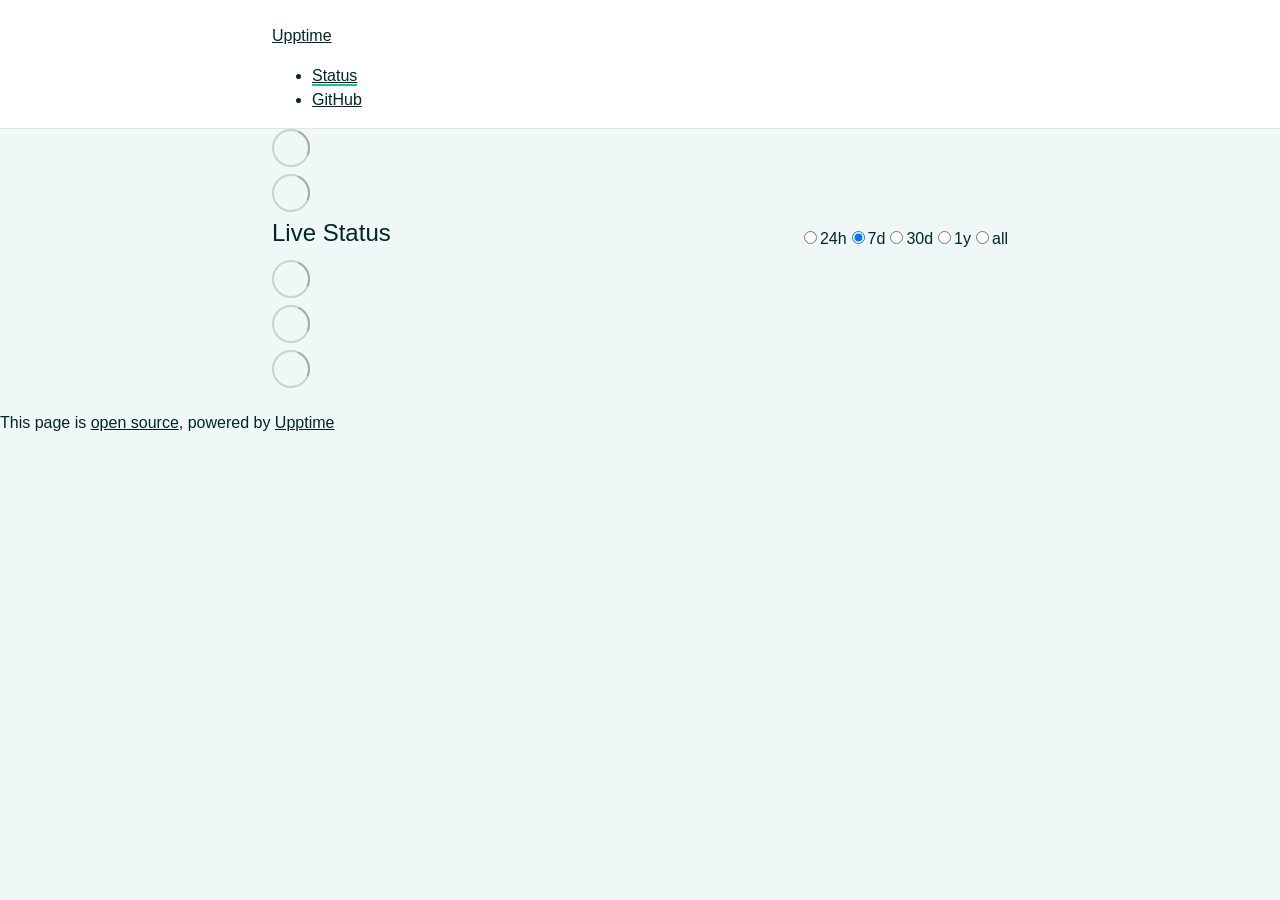
==== index.html @ fad4e593 "deploy: 59615a8842d743d5f90d507958729f546ba66207" ====
<!DOCTYPE html> <html lang=en> <head> <meta charset=utf-8> <meta content="width=device-width,initial-scale=1" name=viewport> <meta content=#333333 name=theme-color> <base href=/upptime/ > <link href=manifest.json rel=manifest crossorigin=use-credentials> <script>__SAPPER__={baseUrl:"/upptime",preloaded:[void 0,{}]};if('serviceWorker' in navigator)navigator.serviceWorker.register('/upptime/service-worker.js');(function(){try{eval("async function x(){}");var main="/upptime/client/client.09811881.js"}catch(e){main="/upptime/client/legacy/client.b9958475.js"};var s=document.createElement("script");try{new Function("if(0)import('')")();s.src=main;s.type="module";s.crossOrigin="use-credentials";}catch(e){s.src="/upptime/client/shimport@2.0.5.js";s.setAttribute("data-main",main);}document.head.appendChild(s);}());</script> <link href=client/client-31a52aa5.css rel=stylesheet><link href=client/createOctokit-a85f76c7.css rel=stylesheet><link href=client/index-b0b6455a.css rel=stylesheet> <title>Upptime</title> <script>// If `prefers-color-scheme` is not supported, fall back to light mode.
      // In this case, light.css will be downloaded with `highest` priority.
      if (typeof window !== "undefined" && typeof document !== "undefined" && "matchMedia" in window && window.matchMedia('(prefers-color-scheme: dark)').media === 'not all') {
        document.documentElement.style.display = 'none';
        document.head.insertAdjacentHTML(
          'beforeend',
          '<link rel="stylesheet" href={`${config.path}/themes/light.css`} onload="document.documentElement.style.display = \'\'">',
        );
      } </script> <link href=https://mva-stratford.github.io/upptime/themes/light.css rel=stylesheet media=(prefers-color-scheme:light)> <link href=https://mva-stratford.github.io/upptime/themes/dark.css rel=stylesheet media=(prefers-color-scheme:dark)><link href=https://mva-stratford.github.io/upptime/global.css rel=stylesheet><link href=https://raw.githubusercontent.com/upptime/upptime/master/assets/upptime-icon.svg rel=icon type=image/svg><link href=/logo-192.png rel=icon type=image/png> <link href=/upptime/client/client.09811881.js rel=modulepreload as=script crossorigin=use-credentials><link href=/upptime/client/client-31a52aa5.css rel=preload as=style><link href=/upptime/client/index.d87b7440.js rel=modulepreload as=script crossorigin=use-credentials><link href=/upptime/client/createOctokit.d27b923d.js rel=modulepreload as=script crossorigin=use-credentials><link href=/upptime/client/inject_styles.803b7e80.js rel=modulepreload as=script crossorigin=use-credentials><link href=/upptime/client/createOctokit-a85f76c7.css rel=preload as=style><link href=/upptime/client/index-b0b6455a.css rel=preload as=style></head> <body> <div id=sapper> <nav class=svelte-a08hsz><div class="svelte-a08hsz container"><div><a href=https://mva-stratford.github.io/upptime class="svelte-a08hsz logo"><img alt="" class=svelte-a08hsz src=https://raw.githubusercontent.com/upptime/upptime.js.org/master/static/img/icon.svg> <div>Upptime</div></a></div> <ul class=svelte-a08hsz><li><a href=/ class=svelte-a08hsz target=_self aria-current=page>Status</a> <li><a href=https://github.com/mva-stratford/upptime class=svelte-a08hsz target=_self>GitHub</a> </li> </ul></div> </nav> <main class=container> <header class=svelte-ngkazm> </header> <section class=svelte-8lnl4f><div class="svelte-68jxue loading"><svg class=svelte-68jxue height=38 stroke=#aaa width=38 xmlns=http://www.w3.org/2000/svg><g fill=none fill-rule=evenodd><g stroke-width=2 transform="translate(1 1)"><circle cx=18 cy=18 r=18 stroke-opacity=.5></circle><path d="M36 18c0-9.94-8.06-18-18-18"><animateTransform attributeName=transform dur=1s from="0 18 18" repeatCount=indefinite to="360 18 18" type=rotate></animateTransform></path></g></g></svg></div> </section> <section class=svelte-8lnl4f><div class="svelte-68jxue loading"><svg class=svelte-68jxue height=38 stroke=#aaa width=38 xmlns=http://www.w3.org/2000/svg><g fill=none fill-rule=evenodd><g stroke-width=2 transform="translate(1 1)"><circle cx=18 cy=18 r=18 stroke-opacity=.5></circle><path d="M36 18c0-9.94-8.06-18-18-18"><animateTransform attributeName=transform dur=1s from="0 18 18" repeatCount=indefinite to="360 18 18" type=rotate></animateTransform></path></g></g></svg></div> </section> <div class="svelte-fqsq6s f changed"><h2>Live Status</h2> <form class="svelte-fqsq6s f r"><div><input class=svelte-fqsq6s id=data_day name=d type=radio value=day><label class=svelte-fqsq6s for=data_day>24h</label></div> <div><input class=svelte-fqsq6s id=data_week name=d type=radio value=week checked><label class=svelte-fqsq6s for=data_week>7d</label></div> <div><input class=svelte-fqsq6s id=data_month name=d type=radio value=month><label class=svelte-fqsq6s for=data_month>30d</label></div> <div><input class=svelte-fqsq6s id=data_year name=d type=radio value=year><label class=svelte-fqsq6s for=data_year>1y</label></div> <div><input class=svelte-fqsq6s id=data_all name=d type=radio value=all><label class=svelte-fqsq6s for=data_all>all</label></div></form></div> <section class="svelte-fqsq6s live-status"><div class="svelte-68jxue loading"><svg class=svelte-68jxue height=38 stroke=#aaa width=38 xmlns=http://www.w3.org/2000/svg><g fill=none fill-rule=evenodd><g stroke-width=2 transform="translate(1 1)"><circle cx=18 cy=18 r=18 stroke-opacity=.5></circle><path d="M36 18c0-9.94-8.06-18-18-18"><animateTransform attributeName=transform dur=1s from="0 18 18" repeatCount=indefinite to="360 18 18" type=rotate></animateTransform></path></g></g></svg></div> </section> <section><div class="svelte-68jxue loading"><svg class=svelte-68jxue height=38 stroke=#aaa width=38 xmlns=http://www.w3.org/2000/svg><g fill=none fill-rule=evenodd><g stroke-width=2 transform="translate(1 1)"><circle cx=18 cy=18 r=18 stroke-opacity=.5></circle><path d="M36 18c0-9.94-8.06-18-18-18"><animateTransform attributeName=transform dur=1s from="0 18 18" repeatCount=indefinite to="360 18 18" type=rotate></animateTransform></path></g></g></svg></div> </section> <section><div class="svelte-68jxue loading"><svg class=svelte-68jxue height=38 stroke=#aaa width=38 xmlns=http://www.w3.org/2000/svg><g fill=none fill-rule=evenodd><g stroke-width=2 transform="translate(1 1)"><circle cx=18 cy=18 r=18 stroke-opacity=.5></circle><path d="M36 18c0-9.94-8.06-18-18-18"><animateTransform attributeName=transform dur=1s from="0 18 18" repeatCount=indefinite to="360 18 18" type=rotate></animateTransform></path></g></g></svg></div></section></main> <footer class=svelte-jbr799><p>This page is <a href=https://github.com/mva-stratford/upptime>open source</a>, powered by <a href=https://upptime.js.org>Upptime</a></p> </footer></div> <script> try {
        if (typeof window !== "undefined" && window.navigator && navigator.serviceWorker) {
          navigator.serviceWorker.getRegistrations().then(function (registrations) {
            for (let registration of registrations) {
              registration.unregister();
            }
          });
        }
        if (typeof window !== "undefined" && "caches" in window) {
          caches.keys().then(function (keyList) {
            return Promise.all(
              keyList.map(function (key) {
                return caches.delete(key);
              })
            );
          });
        }
      } catch (error) {} </script>
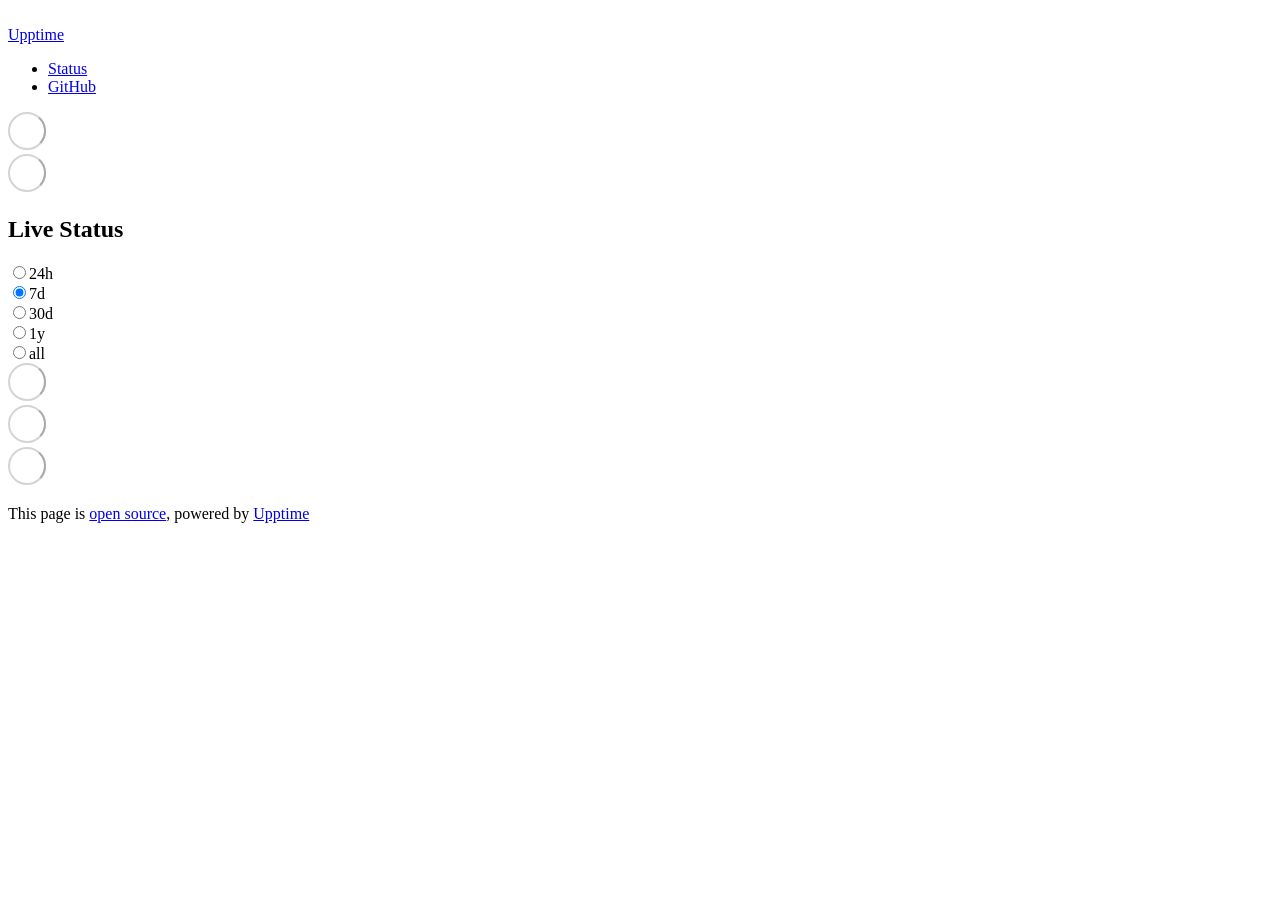
==== commit b47c7063: "deploy: 4d31ca82c02899409df32b43d7dd99780bc22f2e" ====
--- a/index.html
+++ b/index.html
@@ -1,12 +1,4 @@
-<!DOCTYPE html> <html lang=en> <head> <meta charset=utf-8> <meta content="width=device-width,initial-scale=1" name=viewport> <meta content=#333333 name=theme-color> <base href=/upptime/ > <link href=manifest.json rel=manifest crossorigin=use-credentials> <script>__SAPPER__={baseUrl:"/upptime",preloaded:[void 0,{}]};if('serviceWorker' in navigator)navigator.serviceWorker.register('/upptime/service-worker.js');(function(){try{eval("async function x(){}");var main="/upptime/client/client.09811881.js"}catch(e){main="/upptime/client/legacy/client.b9958475.js"};var s=document.createElement("script");try{new Function("if(0)import('')")();s.src=main;s.type="module";s.crossOrigin="use-credentials";}catch(e){s.src="/upptime/client/shimport@2.0.5.js";s.setAttribute("data-main",main);}document.head.appendChild(s);}());</script> <link href=client/client-31a52aa5.css rel=stylesheet><link href=client/createOctokit-a85f76c7.css rel=stylesheet><link href=client/index-b0b6455a.css rel=stylesheet> <title>Upptime</title> <script>// If `prefers-color-scheme` is not supported, fall back to light mode.
-      // In this case, light.css will be downloaded with `highest` priority.
-      if (typeof window !== "undefined" && typeof document !== "undefined" && "matchMedia" in window && window.matchMedia('(prefers-color-scheme: dark)').media === 'not all') {
-        document.documentElement.style.display = 'none';
-        document.head.insertAdjacentHTML(
-          'beforeend',
-          '<link rel="stylesheet" href={`${config.path}/themes/light.css`} onload="document.documentElement.style.display = \'\'">',
-        );
-      } </script> <link href=https://mva-stratford.github.io/upptime/themes/light.css rel=stylesheet media=(prefers-color-scheme:light)> <link href=https://mva-stratford.github.io/upptime/themes/dark.css rel=stylesheet media=(prefers-color-scheme:dark)><link href=https://mva-stratford.github.io/upptime/global.css rel=stylesheet><link href=https://raw.githubusercontent.com/upptime/upptime/master/assets/upptime-icon.svg rel=icon type=image/svg><link href=/logo-192.png rel=icon type=image/png> <link href=/upptime/client/client.09811881.js rel=modulepreload as=script crossorigin=use-credentials><link href=/upptime/client/client-31a52aa5.css rel=preload as=style><link href=/upptime/client/index.d87b7440.js rel=modulepreload as=script crossorigin=use-credentials><link href=/upptime/client/createOctokit.d27b923d.js rel=modulepreload as=script crossorigin=use-credentials><link href=/upptime/client/inject_styles.803b7e80.js rel=modulepreload as=script crossorigin=use-credentials><link href=/upptime/client/createOctokit-a85f76c7.css rel=preload as=style><link href=/upptime/client/index-b0b6455a.css rel=preload as=style></head> <body> <div id=sapper> <nav class=svelte-a08hsz><div class="svelte-a08hsz container"><div><a href=https://mva-stratford.github.io/upptime class="svelte-a08hsz logo"><img alt="" class=svelte-a08hsz src=https://raw.githubusercontent.com/upptime/upptime.js.org/master/static/img/icon.svg> <div>Upptime</div></a></div> <ul class=svelte-a08hsz><li><a href=/ class=svelte-a08hsz target=_self aria-current=page>Status</a> <li><a href=https://github.com/mva-stratford/upptime class=svelte-a08hsz target=_self>GitHub</a> </li> </ul></div> </nav> <main class=container> <header class=svelte-ngkazm> </header> <section class=svelte-8lnl4f><div class="svelte-68jxue loading"><svg class=svelte-68jxue height=38 stroke=#aaa width=38 xmlns=http://www.w3.org/2000/svg><g fill=none fill-rule=evenodd><g stroke-width=2 transform="translate(1 1)"><circle cx=18 cy=18 r=18 stroke-opacity=.5></circle><path d="M36 18c0-9.94-8.06-18-18-18"><animateTransform attributeName=transform dur=1s from="0 18 18" repeatCount=indefinite to="360 18 18" type=rotate></animateTransform></path></g></g></svg></div> </section> <section class=svelte-8lnl4f><div class="svelte-68jxue loading"><svg class=svelte-68jxue height=38 stroke=#aaa width=38 xmlns=http://www.w3.org/2000/svg><g fill=none fill-rule=evenodd><g stroke-width=2 transform="translate(1 1)"><circle cx=18 cy=18 r=18 stroke-opacity=.5></circle><path d="M36 18c0-9.94-8.06-18-18-18"><animateTransform attributeName=transform dur=1s from="0 18 18" repeatCount=indefinite to="360 18 18" type=rotate></animateTransform></path></g></g></svg></div> </section> <div class="svelte-fqsq6s f changed"><h2>Live Status</h2> <form class="svelte-fqsq6s f r"><div><input class=svelte-fqsq6s id=data_day name=d type=radio value=day><label class=svelte-fqsq6s for=data_day>24h</label></div> <div><input class=svelte-fqsq6s id=data_week name=d type=radio value=week checked><label class=svelte-fqsq6s for=data_week>7d</label></div> <div><input class=svelte-fqsq6s id=data_month name=d type=radio value=month><label class=svelte-fqsq6s for=data_month>30d</label></div> <div><input class=svelte-fqsq6s id=data_year name=d type=radio value=year><label class=svelte-fqsq6s for=data_year>1y</label></div> <div><input class=svelte-fqsq6s id=data_all name=d type=radio value=all><label class=svelte-fqsq6s for=data_all>all</label></div></form></div> <section class="svelte-fqsq6s live-status"><div class="svelte-68jxue loading"><svg class=svelte-68jxue height=38 stroke=#aaa width=38 xmlns=http://www.w3.org/2000/svg><g fill=none fill-rule=evenodd><g stroke-width=2 transform="translate(1 1)"><circle cx=18 cy=18 r=18 stroke-opacity=.5></circle><path d="M36 18c0-9.94-8.06-18-18-18"><animateTransform attributeName=transform dur=1s from="0 18 18" repeatCount=indefinite to="360 18 18" type=rotate></animateTransform></path></g></g></svg></div> </section> <section><div class="svelte-68jxue loading"><svg class=svelte-68jxue height=38 stroke=#aaa width=38 xmlns=http://www.w3.org/2000/svg><g fill=none fill-rule=evenodd><g stroke-width=2 transform="translate(1 1)"><circle cx=18 cy=18 r=18 stroke-opacity=.5></circle><path d="M36 18c0-9.94-8.06-18-18-18"><animateTransform attributeName=transform dur=1s from="0 18 18" repeatCount=indefinite to="360 18 18" type=rotate></animateTransform></path></g></g></svg></div> </section> <section><div class="svelte-68jxue loading"><svg class=svelte-68jxue height=38 stroke=#aaa width=38 xmlns=http://www.w3.org/2000/svg><g fill=none fill-rule=evenodd><g stroke-width=2 transform="translate(1 1)"><circle cx=18 cy=18 r=18 stroke-opacity=.5></circle><path d="M36 18c0-9.94-8.06-18-18-18"><animateTransform attributeName=transform dur=1s from="0 18 18" repeatCount=indefinite to="360 18 18" type=rotate></animateTransform></path></g></g></svg></div></section></main> <footer class=svelte-jbr799><p>This page is <a href=https://github.com/mva-stratford/upptime>open source</a>, powered by <a href=https://upptime.js.org>Upptime</a></p> </footer></div> <script> try {
+<!DOCTYPE html> <html lang=en> <head> <meta charset=utf-8> <meta content="width=device-width,initial-scale=1" name=viewport> <meta content=#333333 name=theme-color> <base href=/upptime/ > <link href=manifest.json rel=manifest crossorigin=use-credentials> <script>__SAPPER__={baseUrl:"/upptime",preloaded:[void 0,{}]};if('serviceWorker' in navigator)navigator.serviceWorker.register('/upptime/service-worker.js');(function(){try{eval("async function x(){}");var main="/upptime/client/client.0c29e01a.js"}catch(e){main="/upptime/client/legacy/client.a0962ccb.js"};var s=document.createElement("script");try{new Function("if(0)import('')")();s.src=main;s.type="module";s.crossOrigin="use-credentials";}catch(e){s.src="/upptime/client/shimport@2.0.5.js";s.setAttribute("data-main",main);}document.head.appendChild(s);}());</script> <link href=client/client-31a52aa5.css rel=stylesheet><link href=client/createOctokit-a85f76c7.css rel=stylesheet><link href=client/index-b0b6455a.css rel=stylesheet> <title>Upptime</title><link href=https://mvastratford.github.io/upptime/themes/custom-light.css rel=stylesheet><link href=https://mvastratford.github.io/upptime/global.css rel=stylesheet><link href=https://raw.githubusercontent.com/upptime/upptime/master/assets/upptime-icon.svg rel=icon type=image/svg><link href=/logo-192.png rel=icon type=image/png> <link href=/upptime/client/client.0c29e01a.js rel=modulepreload as=script crossorigin=use-credentials><link href=/upptime/client/client-31a52aa5.css rel=preload as=style><link href=/upptime/client/index.d7b52daa.js rel=modulepreload as=script crossorigin=use-credentials><link href=/upptime/client/createOctokit.c6f0046a.js rel=modulepreload as=script crossorigin=use-credentials><link href=/upptime/client/inject_styles.803b7e80.js rel=modulepreload as=script crossorigin=use-credentials><link href=/upptime/client/createOctokit-a85f76c7.css rel=preload as=style><link href=/upptime/client/index-b0b6455a.css rel=preload as=style></head> <body> <div id=sapper> <nav class=svelte-a08hsz><div class="svelte-a08hsz container"><div><a href=https://mvastratford.github.io/upptime class="svelte-a08hsz logo"><img alt="" class=svelte-a08hsz src=https://raw.githubusercontent.com/upptime/upptime.js.org/master/static/img/icon.svg> <div>Upptime</div></a></div> <ul class=svelte-a08hsz><li><a href=/ class=svelte-a08hsz target=_self aria-current=page>Status</a> <li><a href=https://github.com/mvastratford/upptime class=svelte-a08hsz target=_self>GitHub</a> </li> </ul></div> </nav> <main class=container> <header class=svelte-ngkazm> </header> <section class=svelte-8lnl4f><div class="svelte-68jxue loading"><svg class=svelte-68jxue height=38 stroke=#aaa width=38 xmlns=http://www.w3.org/2000/svg><g fill=none fill-rule=evenodd><g stroke-width=2 transform="translate(1 1)"><circle cx=18 cy=18 r=18 stroke-opacity=.5></circle><path d="M36 18c0-9.94-8.06-18-18-18"><animateTransform attributeName=transform dur=1s from="0 18 18" repeatCount=indefinite to="360 18 18" type=rotate></animateTransform></path></g></g></svg></div> </section> <section class=svelte-8lnl4f><div class="svelte-68jxue loading"><svg class=svelte-68jxue height=38 stroke=#aaa width=38 xmlns=http://www.w3.org/2000/svg><g fill=none fill-rule=evenodd><g stroke-width=2 transform="translate(1 1)"><circle cx=18 cy=18 r=18 stroke-opacity=.5></circle><path d="M36 18c0-9.94-8.06-18-18-18"><animateTransform attributeName=transform dur=1s from="0 18 18" repeatCount=indefinite to="360 18 18" type=rotate></animateTransform></path></g></g></svg></div> </section> <div class="svelte-fqsq6s f changed"><h2>Live Status</h2> <form class="svelte-fqsq6s f r"><div><input class=svelte-fqsq6s id=data_day name=d type=radio value=day><label class=svelte-fqsq6s for=data_day>24h</label></div> <div><input class=svelte-fqsq6s id=data_week name=d type=radio value=week checked><label class=svelte-fqsq6s for=data_week>7d</label></div> <div><input class=svelte-fqsq6s id=data_month name=d type=radio value=month><label class=svelte-fqsq6s for=data_month>30d</label></div> <div><input class=svelte-fqsq6s id=data_year name=d type=radio value=year><label class=svelte-fqsq6s for=data_year>1y</label></div> <div><input class=svelte-fqsq6s id=data_all name=d type=radio value=all><label class=svelte-fqsq6s for=data_all>all</label></div></form></div> <section class="svelte-fqsq6s live-status"><div class="svelte-68jxue loading"><svg class=svelte-68jxue height=38 stroke=#aaa width=38 xmlns=http://www.w3.org/2000/svg><g fill=none fill-rule=evenodd><g stroke-width=2 transform="translate(1 1)"><circle cx=18 cy=18 r=18 stroke-opacity=.5></circle><path d="M36 18c0-9.94-8.06-18-18-18"><animateTransform attributeName=transform dur=1s from="0 18 18" repeatCount=indefinite to="360 18 18" type=rotate></animateTransform></path></g></g></svg></div> </section> <section><div class="svelte-68jxue loading"><svg class=svelte-68jxue height=38 stroke=#aaa width=38 xmlns=http://www.w3.org/2000/svg><g fill=none fill-rule=evenodd><g stroke-width=2 transform="translate(1 1)"><circle cx=18 cy=18 r=18 stroke-opacity=.5></circle><path d="M36 18c0-9.94-8.06-18-18-18"><animateTransform attributeName=transform dur=1s from="0 18 18" repeatCount=indefinite to="360 18 18" type=rotate></animateTransform></path></g></g></svg></div> </section> <section><div class="svelte-68jxue loading"><svg class=svelte-68jxue height=38 stroke=#aaa width=38 xmlns=http://www.w3.org/2000/svg><g fill=none fill-rule=evenodd><g stroke-width=2 transform="translate(1 1)"><circle cx=18 cy=18 r=18 stroke-opacity=.5></circle><path d="M36 18c0-9.94-8.06-18-18-18"><animateTransform attributeName=transform dur=1s from="0 18 18" repeatCount=indefinite to="360 18 18" type=rotate></animateTransform></path></g></g></svg></div></section></main> <footer class=svelte-jbr799><p>This page is <a href=https://github.com/mvastratford/upptime>open source</a>, powered by <a href=https://upptime.js.org>Upptime</a></p> </footer></div> <script> try {
         if (typeof window !== "undefined" && window.navigator && navigator.serviceWorker) {
           navigator.serviceWorker.getRegistrations().then(function (registrations) {
             for (let registration of registrations) {
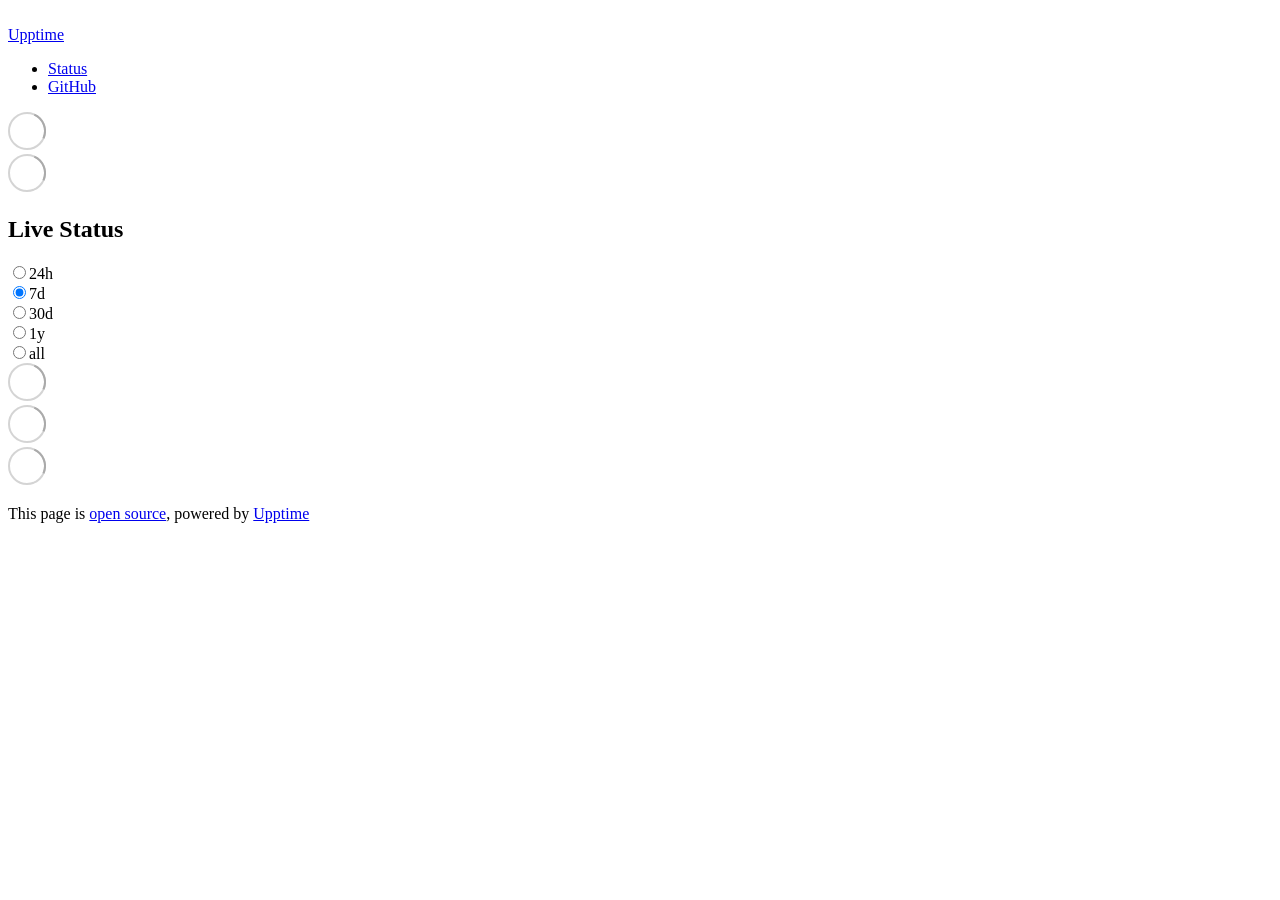
==== commit ade8e634: "deploy: a0ac85e8bdf8beff2711f8445c30af934bf75a0f" ====
--- a/index.html
+++ b/index.html
@@ -1,4 +1,4 @@
-<!DOCTYPE html> <html lang=en> <head> <meta charset=utf-8> <meta content="width=device-width,initial-scale=1" name=viewport> <meta content=#333333 name=theme-color> <base href=/upptime/ > <link href=manifest.json rel=manifest crossorigin=use-credentials> <script>__SAPPER__={baseUrl:"/upptime",preloaded:[void 0,{}]};if('serviceWorker' in navigator)navigator.serviceWorker.register('/upptime/service-worker.js');(function(){try{eval("async function x(){}");var main="/upptime/client/client.0c29e01a.js"}catch(e){main="/upptime/client/legacy/client.a0962ccb.js"};var s=document.createElement("script");try{new Function("if(0)import('')")();s.src=main;s.type="module";s.crossOrigin="use-credentials";}catch(e){s.src="/upptime/client/shimport@2.0.5.js";s.setAttribute("data-main",main);}document.head.appendChild(s);}());</script> <link href=client/client-31a52aa5.css rel=stylesheet><link href=client/createOctokit-a85f76c7.css rel=stylesheet><link href=client/index-b0b6455a.css rel=stylesheet> <title>Upptime</title><link href=https://mvastratford.github.io/upptime/themes/custom-light.css rel=stylesheet><link href=https://mvastratford.github.io/upptime/global.css rel=stylesheet><link href=https://raw.githubusercontent.com/upptime/upptime/master/assets/upptime-icon.svg rel=icon type=image/svg><link href=/logo-192.png rel=icon type=image/png> <link href=/upptime/client/client.0c29e01a.js rel=modulepreload as=script crossorigin=use-credentials><link href=/upptime/client/client-31a52aa5.css rel=preload as=style><link href=/upptime/client/index.d7b52daa.js rel=modulepreload as=script crossorigin=use-credentials><link href=/upptime/client/createOctokit.c6f0046a.js rel=modulepreload as=script crossorigin=use-credentials><link href=/upptime/client/inject_styles.803b7e80.js rel=modulepreload as=script crossorigin=use-credentials><link href=/upptime/client/createOctokit-a85f76c7.css rel=preload as=style><link href=/upptime/client/index-b0b6455a.css rel=preload as=style></head> <body> <div id=sapper> <nav class=svelte-a08hsz><div class="svelte-a08hsz container"><div><a href=https://mvastratford.github.io/upptime class="svelte-a08hsz logo"><img alt="" class=svelte-a08hsz src=https://raw.githubusercontent.com/upptime/upptime.js.org/master/static/img/icon.svg> <div>Upptime</div></a></div> <ul class=svelte-a08hsz><li><a href=/ class=svelte-a08hsz target=_self aria-current=page>Status</a> <li><a href=https://github.com/mvastratford/upptime class=svelte-a08hsz target=_self>GitHub</a> </li> </ul></div> </nav> <main class=container> <header class=svelte-ngkazm> </header> <section class=svelte-8lnl4f><div class="svelte-68jxue loading"><svg class=svelte-68jxue height=38 stroke=#aaa width=38 xmlns=http://www.w3.org/2000/svg><g fill=none fill-rule=evenodd><g stroke-width=2 transform="translate(1 1)"><circle cx=18 cy=18 r=18 stroke-opacity=.5></circle><path d="M36 18c0-9.94-8.06-18-18-18"><animateTransform attributeName=transform dur=1s from="0 18 18" repeatCount=indefinite to="360 18 18" type=rotate></animateTransform></path></g></g></svg></div> </section> <section class=svelte-8lnl4f><div class="svelte-68jxue loading"><svg class=svelte-68jxue height=38 stroke=#aaa width=38 xmlns=http://www.w3.org/2000/svg><g fill=none fill-rule=evenodd><g stroke-width=2 transform="translate(1 1)"><circle cx=18 cy=18 r=18 stroke-opacity=.5></circle><path d="M36 18c0-9.94-8.06-18-18-18"><animateTransform attributeName=transform dur=1s from="0 18 18" repeatCount=indefinite to="360 18 18" type=rotate></animateTransform></path></g></g></svg></div> </section> <div class="svelte-fqsq6s f changed"><h2>Live Status</h2> <form class="svelte-fqsq6s f r"><div><input class=svelte-fqsq6s id=data_day name=d type=radio value=day><label class=svelte-fqsq6s for=data_day>24h</label></div> <div><input class=svelte-fqsq6s id=data_week name=d type=radio value=week checked><label class=svelte-fqsq6s for=data_week>7d</label></div> <div><input class=svelte-fqsq6s id=data_month name=d type=radio value=month><label class=svelte-fqsq6s for=data_month>30d</label></div> <div><input class=svelte-fqsq6s id=data_year name=d type=radio value=year><label class=svelte-fqsq6s for=data_year>1y</label></div> <div><input class=svelte-fqsq6s id=data_all name=d type=radio value=all><label class=svelte-fqsq6s for=data_all>all</label></div></form></div> <section class="svelte-fqsq6s live-status"><div class="svelte-68jxue loading"><svg class=svelte-68jxue height=38 stroke=#aaa width=38 xmlns=http://www.w3.org/2000/svg><g fill=none fill-rule=evenodd><g stroke-width=2 transform="translate(1 1)"><circle cx=18 cy=18 r=18 stroke-opacity=.5></circle><path d="M36 18c0-9.94-8.06-18-18-18"><animateTransform attributeName=transform dur=1s from="0 18 18" repeatCount=indefinite to="360 18 18" type=rotate></animateTransform></path></g></g></svg></div> </section> <section><div class="svelte-68jxue loading"><svg class=svelte-68jxue height=38 stroke=#aaa width=38 xmlns=http://www.w3.org/2000/svg><g fill=none fill-rule=evenodd><g stroke-width=2 transform="translate(1 1)"><circle cx=18 cy=18 r=18 stroke-opacity=.5></circle><path d="M36 18c0-9.94-8.06-18-18-18"><animateTransform attributeName=transform dur=1s from="0 18 18" repeatCount=indefinite to="360 18 18" type=rotate></animateTransform></path></g></g></svg></div> </section> <section><div class="svelte-68jxue loading"><svg class=svelte-68jxue height=38 stroke=#aaa width=38 xmlns=http://www.w3.org/2000/svg><g fill=none fill-rule=evenodd><g stroke-width=2 transform="translate(1 1)"><circle cx=18 cy=18 r=18 stroke-opacity=.5></circle><path d="M36 18c0-9.94-8.06-18-18-18"><animateTransform attributeName=transform dur=1s from="0 18 18" repeatCount=indefinite to="360 18 18" type=rotate></animateTransform></path></g></g></svg></div></section></main> <footer class=svelte-jbr799><p>This page is <a href=https://github.com/mvastratford/upptime>open source</a>, powered by <a href=https://upptime.js.org>Upptime</a></p> </footer></div> <script> try {
+<!DOCTYPE html> <html lang=en> <head> <meta charset=utf-8> <meta content="width=device-width,initial-scale=1" name=viewport> <meta content=#333333 name=theme-color> <base href=/upptime/ > <link href=manifest.json rel=manifest crossorigin=use-credentials> <script>__SAPPER__={baseUrl:"/upptime",preloaded:[void 0,{}]};if('serviceWorker' in navigator)navigator.serviceWorker.register('/upptime/service-worker.js');(function(){try{eval("async function x(){}");var main="/upptime/client/client.250bedb6.js"}catch(e){main="/upptime/client/legacy/client.c5cf3d35.js"};var s=document.createElement("script");try{new Function("if(0)import('')")();s.src=main;s.type="module";s.crossOrigin="use-credentials";}catch(e){s.src="/upptime/client/shimport@2.0.5.js";s.setAttribute("data-main",main);}document.head.appendChild(s);}());</script> <link href=client/client-31a52aa5.css rel=stylesheet><link href=client/createOctokit-a85f76c7.css rel=stylesheet><link href=client/index-b0b6455a.css rel=stylesheet> <title>Upptime</title><link href=https://mvastratford.github.io/custom-light.css rel=stylesheet><link href=https://mvastratford.github.io/upptime/global.css rel=stylesheet><link href=https://raw.githubusercontent.com/upptime/upptime/master/assets/upptime-icon.svg rel=icon type=image/svg><link href=/logo-192.png rel=icon type=image/png> <link href=/upptime/client/client.250bedb6.js rel=modulepreload as=script crossorigin=use-credentials><link href=/upptime/client/client-31a52aa5.css rel=preload as=style><link href=/upptime/client/index.f0029110.js rel=modulepreload as=script crossorigin=use-credentials><link href=/upptime/client/createOctokit.44fa4aa1.js rel=modulepreload as=script crossorigin=use-credentials><link href=/upptime/client/inject_styles.803b7e80.js rel=modulepreload as=script crossorigin=use-credentials><link href=/upptime/client/createOctokit-a85f76c7.css rel=preload as=style><link href=/upptime/client/index-b0b6455a.css rel=preload as=style></head> <body> <div id=sapper> <nav class=svelte-a08hsz><div class="svelte-a08hsz container"><div><a href=https://mvastratford.github.io/upptime class="svelte-a08hsz logo"><img alt="" class=svelte-a08hsz src=https://raw.githubusercontent.com/upptime/upptime.js.org/master/static/img/icon.svg> <div>Upptime</div></a></div> <ul class=svelte-a08hsz><li><a href=/ class=svelte-a08hsz target=_self aria-current=page>Status</a> <li><a href=https://github.com/mvastratford/upptime class=svelte-a08hsz target=_self>GitHub</a> </li> </ul></div> </nav> <main class=container> <header class=svelte-ngkazm> </header> <section class=svelte-8lnl4f><div class="svelte-68jxue loading"><svg class=svelte-68jxue height=38 stroke=#aaa width=38 xmlns=http://www.w3.org/2000/svg><g fill=none fill-rule=evenodd><g stroke-width=2 transform="translate(1 1)"><circle cx=18 cy=18 r=18 stroke-opacity=.5></circle><path d="M36 18c0-9.94-8.06-18-18-18"><animateTransform attributeName=transform dur=1s from="0 18 18" repeatCount=indefinite to="360 18 18" type=rotate></animateTransform></path></g></g></svg></div> </section> <section class=svelte-8lnl4f><div class="svelte-68jxue loading"><svg class=svelte-68jxue height=38 stroke=#aaa width=38 xmlns=http://www.w3.org/2000/svg><g fill=none fill-rule=evenodd><g stroke-width=2 transform="translate(1 1)"><circle cx=18 cy=18 r=18 stroke-opacity=.5></circle><path d="M36 18c0-9.94-8.06-18-18-18"><animateTransform attributeName=transform dur=1s from="0 18 18" repeatCount=indefinite to="360 18 18" type=rotate></animateTransform></path></g></g></svg></div> </section> <div class="svelte-fqsq6s f changed"><h2>Live Status</h2> <form class="svelte-fqsq6s f r"><div><input class=svelte-fqsq6s id=data_day name=d type=radio value=day><label class=svelte-fqsq6s for=data_day>24h</label></div> <div><input class=svelte-fqsq6s id=data_week name=d type=radio value=week checked><label class=svelte-fqsq6s for=data_week>7d</label></div> <div><input class=svelte-fqsq6s id=data_month name=d type=radio value=month><label class=svelte-fqsq6s for=data_month>30d</label></div> <div><input class=svelte-fqsq6s id=data_year name=d type=radio value=year><label class=svelte-fqsq6s for=data_year>1y</label></div> <div><input class=svelte-fqsq6s id=data_all name=d type=radio value=all><label class=svelte-fqsq6s for=data_all>all</label></div></form></div> <section class="svelte-fqsq6s live-status"><div class="svelte-68jxue loading"><svg class=svelte-68jxue height=38 stroke=#aaa width=38 xmlns=http://www.w3.org/2000/svg><g fill=none fill-rule=evenodd><g stroke-width=2 transform="translate(1 1)"><circle cx=18 cy=18 r=18 stroke-opacity=.5></circle><path d="M36 18c0-9.94-8.06-18-18-18"><animateTransform attributeName=transform dur=1s from="0 18 18" repeatCount=indefinite to="360 18 18" type=rotate></animateTransform></path></g></g></svg></div> </section> <section><div class="svelte-68jxue loading"><svg class=svelte-68jxue height=38 stroke=#aaa width=38 xmlns=http://www.w3.org/2000/svg><g fill=none fill-rule=evenodd><g stroke-width=2 transform="translate(1 1)"><circle cx=18 cy=18 r=18 stroke-opacity=.5></circle><path d="M36 18c0-9.94-8.06-18-18-18"><animateTransform attributeName=transform dur=1s from="0 18 18" repeatCount=indefinite to="360 18 18" type=rotate></animateTransform></path></g></g></svg></div> </section> <section><div class="svelte-68jxue loading"><svg class=svelte-68jxue height=38 stroke=#aaa width=38 xmlns=http://www.w3.org/2000/svg><g fill=none fill-rule=evenodd><g stroke-width=2 transform="translate(1 1)"><circle cx=18 cy=18 r=18 stroke-opacity=.5></circle><path d="M36 18c0-9.94-8.06-18-18-18"><animateTransform attributeName=transform dur=1s from="0 18 18" repeatCount=indefinite to="360 18 18" type=rotate></animateTransform></path></g></g></svg></div></section></main> <footer class=svelte-jbr799><p>This page is <a href=https://github.com/mvastratford/upptime>open source</a>, powered by <a href=https://upptime.js.org>Upptime</a></p> </footer></div> <script> try {
         if (typeof window !== "undefined" && window.navigator && navigator.serviceWorker) {
           navigator.serviceWorker.getRegistrations().then(function (registrations) {
             for (let registration of registrations) {
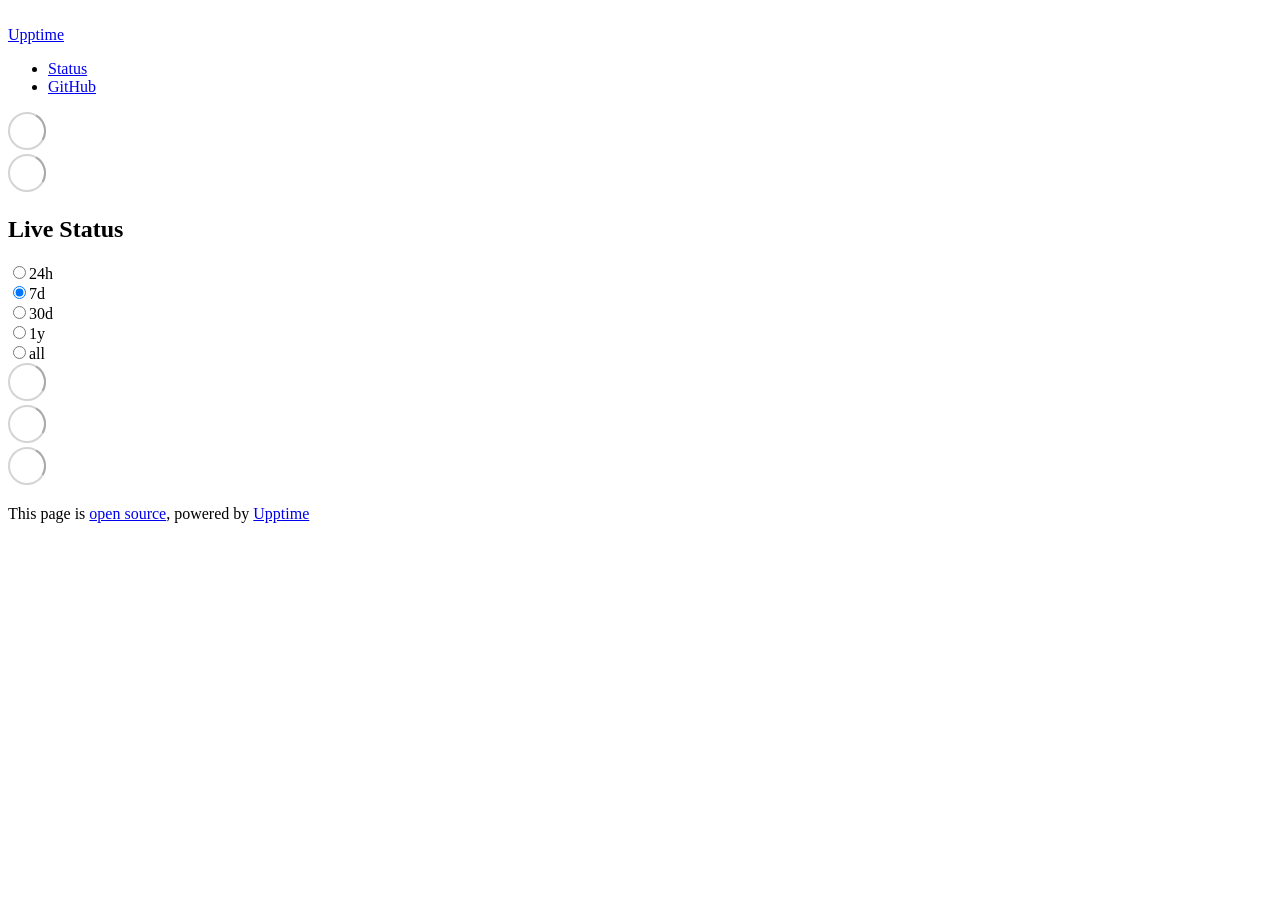
==== commit 602bc659: "deploy: 51273dea78b3322bd01ac6a02bab796ec2786ff5" ====
--- a/index.html
+++ b/index.html
@@ -1,4 +1,4 @@
-<!DOCTYPE html> <html lang=en> <head> <meta charset=utf-8> <meta content="width=device-width,initial-scale=1" name=viewport> <meta content=#333333 name=theme-color> <base href=/upptime/ > <link href=manifest.json rel=manifest crossorigin=use-credentials> <script>__SAPPER__={baseUrl:"/upptime",preloaded:[void 0,{}]};if('serviceWorker' in navigator)navigator.serviceWorker.register('/upptime/service-worker.js');(function(){try{eval("async function x(){}");var main="/upptime/client/client.250bedb6.js"}catch(e){main="/upptime/client/legacy/client.c5cf3d35.js"};var s=document.createElement("script");try{new Function("if(0)import('')")();s.src=main;s.type="module";s.crossOrigin="use-credentials";}catch(e){s.src="/upptime/client/shimport@2.0.5.js";s.setAttribute("data-main",main);}document.head.appendChild(s);}());</script> <link href=client/client-31a52aa5.css rel=stylesheet><link href=client/createOctokit-a85f76c7.css rel=stylesheet><link href=client/index-b0b6455a.css rel=stylesheet> <title>Upptime</title><link href=https://mvastratford.github.io/custom-light.css rel=stylesheet><link href=https://mvastratford.github.io/upptime/global.css rel=stylesheet><link href=https://raw.githubusercontent.com/upptime/upptime/master/assets/upptime-icon.svg rel=icon type=image/svg><link href=/logo-192.png rel=icon type=image/png> <link href=/upptime/client/client.250bedb6.js rel=modulepreload as=script crossorigin=use-credentials><link href=/upptime/client/client-31a52aa5.css rel=preload as=style><link href=/upptime/client/index.f0029110.js rel=modulepreload as=script crossorigin=use-credentials><link href=/upptime/client/createOctokit.44fa4aa1.js rel=modulepreload as=script crossorigin=use-credentials><link href=/upptime/client/inject_styles.803b7e80.js rel=modulepreload as=script crossorigin=use-credentials><link href=/upptime/client/createOctokit-a85f76c7.css rel=preload as=style><link href=/upptime/client/index-b0b6455a.css rel=preload as=style></head> <body> <div id=sapper> <nav class=svelte-a08hsz><div class="svelte-a08hsz container"><div><a href=https://mvastratford.github.io/upptime class="svelte-a08hsz logo"><img alt="" class=svelte-a08hsz src=https://raw.githubusercontent.com/upptime/upptime.js.org/master/static/img/icon.svg> <div>Upptime</div></a></div> <ul class=svelte-a08hsz><li><a href=/ class=svelte-a08hsz target=_self aria-current=page>Status</a> <li><a href=https://github.com/mvastratford/upptime class=svelte-a08hsz target=_self>GitHub</a> </li> </ul></div> </nav> <main class=container> <header class=svelte-ngkazm> </header> <section class=svelte-8lnl4f><div class="svelte-68jxue loading"><svg class=svelte-68jxue height=38 stroke=#aaa width=38 xmlns=http://www.w3.org/2000/svg><g fill=none fill-rule=evenodd><g stroke-width=2 transform="translate(1 1)"><circle cx=18 cy=18 r=18 stroke-opacity=.5></circle><path d="M36 18c0-9.94-8.06-18-18-18"><animateTransform attributeName=transform dur=1s from="0 18 18" repeatCount=indefinite to="360 18 18" type=rotate></animateTransform></path></g></g></svg></div> </section> <section class=svelte-8lnl4f><div class="svelte-68jxue loading"><svg class=svelte-68jxue height=38 stroke=#aaa width=38 xmlns=http://www.w3.org/2000/svg><g fill=none fill-rule=evenodd><g stroke-width=2 transform="translate(1 1)"><circle cx=18 cy=18 r=18 stroke-opacity=.5></circle><path d="M36 18c0-9.94-8.06-18-18-18"><animateTransform attributeName=transform dur=1s from="0 18 18" repeatCount=indefinite to="360 18 18" type=rotate></animateTransform></path></g></g></svg></div> </section> <div class="svelte-fqsq6s f changed"><h2>Live Status</h2> <form class="svelte-fqsq6s f r"><div><input class=svelte-fqsq6s id=data_day name=d type=radio value=day><label class=svelte-fqsq6s for=data_day>24h</label></div> <div><input class=svelte-fqsq6s id=data_week name=d type=radio value=week checked><label class=svelte-fqsq6s for=data_week>7d</label></div> <div><input class=svelte-fqsq6s id=data_month name=d type=radio value=month><label class=svelte-fqsq6s for=data_month>30d</label></div> <div><input class=svelte-fqsq6s id=data_year name=d type=radio value=year><label class=svelte-fqsq6s for=data_year>1y</label></div> <div><input class=svelte-fqsq6s id=data_all name=d type=radio value=all><label class=svelte-fqsq6s for=data_all>all</label></div></form></div> <section class="svelte-fqsq6s live-status"><div class="svelte-68jxue loading"><svg class=svelte-68jxue height=38 stroke=#aaa width=38 xmlns=http://www.w3.org/2000/svg><g fill=none fill-rule=evenodd><g stroke-width=2 transform="translate(1 1)"><circle cx=18 cy=18 r=18 stroke-opacity=.5></circle><path d="M36 18c0-9.94-8.06-18-18-18"><animateTransform attributeName=transform dur=1s from="0 18 18" repeatCount=indefinite to="360 18 18" type=rotate></animateTransform></path></g></g></svg></div> </section> <section><div class="svelte-68jxue loading"><svg class=svelte-68jxue height=38 stroke=#aaa width=38 xmlns=http://www.w3.org/2000/svg><g fill=none fill-rule=evenodd><g stroke-width=2 transform="translate(1 1)"><circle cx=18 cy=18 r=18 stroke-opacity=.5></circle><path d="M36 18c0-9.94-8.06-18-18-18"><animateTransform attributeName=transform dur=1s from="0 18 18" repeatCount=indefinite to="360 18 18" type=rotate></animateTransform></path></g></g></svg></div> </section> <section><div class="svelte-68jxue loading"><svg class=svelte-68jxue height=38 stroke=#aaa width=38 xmlns=http://www.w3.org/2000/svg><g fill=none fill-rule=evenodd><g stroke-width=2 transform="translate(1 1)"><circle cx=18 cy=18 r=18 stroke-opacity=.5></circle><path d="M36 18c0-9.94-8.06-18-18-18"><animateTransform attributeName=transform dur=1s from="0 18 18" repeatCount=indefinite to="360 18 18" type=rotate></animateTransform></path></g></g></svg></div></section></main> <footer class=svelte-jbr799><p>This page is <a href=https://github.com/mvastratford/upptime>open source</a>, powered by <a href=https://upptime.js.org>Upptime</a></p> </footer></div> <script> try {
+<!DOCTYPE html> <html lang=en> <head> <meta charset=utf-8> <meta content="width=device-width,initial-scale=1" name=viewport> <meta content=#333333 name=theme-color> <base href=/upptime/ > <link href=manifest.json rel=manifest crossorigin=use-credentials> <script>__SAPPER__={baseUrl:"/upptime",preloaded:[void 0,{}]};if('serviceWorker' in navigator)navigator.serviceWorker.register('/upptime/service-worker.js');(function(){try{eval("async function x(){}");var main="/upptime/client/client.d7804284.js"}catch(e){main="/upptime/client/legacy/client.77eccfcb.js"};var s=document.createElement("script");try{new Function("if(0)import('')")();s.src=main;s.type="module";s.crossOrigin="use-credentials";}catch(e){s.src="/upptime/client/shimport@2.0.5.js";s.setAttribute("data-main",main);}document.head.appendChild(s);}());</script> <link href=client/client-31a52aa5.css rel=stylesheet><link href=client/createOctokit-a85f76c7.css rel=stylesheet><link href=client/index-b0b6455a.css rel=stylesheet> <title>Upptime</title><link href=https://mvastratford.github.io/upptime/custom-light.css rel=stylesheet><link href=https://mvastratford.github.io/upptime/global.css rel=stylesheet><link href=https://raw.githubusercontent.com/upptime/upptime/master/assets/upptime-icon.svg rel=icon type=image/svg><link href=/logo-192.png rel=icon type=image/png> <link href=/upptime/client/client.d7804284.js rel=modulepreload as=script crossorigin=use-credentials><link href=/upptime/client/client-31a52aa5.css rel=preload as=style><link href=/upptime/client/index.d41a1972.js rel=modulepreload as=script crossorigin=use-credentials><link href=/upptime/client/createOctokit.4f03179f.js rel=modulepreload as=script crossorigin=use-credentials><link href=/upptime/client/inject_styles.803b7e80.js rel=modulepreload as=script crossorigin=use-credentials><link href=/upptime/client/createOctokit-a85f76c7.css rel=preload as=style><link href=/upptime/client/index-b0b6455a.css rel=preload as=style></head> <body> <div id=sapper> <nav class=svelte-a08hsz><div class="svelte-a08hsz container"><div><a href=https://mvastratford.github.io/upptime class="svelte-a08hsz logo"><img alt="" class=svelte-a08hsz src=https://raw.githubusercontent.com/upptime/upptime.js.org/master/static/img/icon.svg> <div>Upptime</div></a></div> <ul class=svelte-a08hsz><li><a href=/ class=svelte-a08hsz target=_self aria-current=page>Status</a> <li><a href=https://github.com/mvastratford/upptime class=svelte-a08hsz target=_self>GitHub</a> </li> </ul></div> </nav> <main class=container> <header class=svelte-ngkazm> </header> <section class=svelte-8lnl4f><div class="svelte-68jxue loading"><svg class=svelte-68jxue height=38 stroke=#aaa width=38 xmlns=http://www.w3.org/2000/svg><g fill=none fill-rule=evenodd><g stroke-width=2 transform="translate(1 1)"><circle cx=18 cy=18 r=18 stroke-opacity=.5></circle><path d="M36 18c0-9.94-8.06-18-18-18"><animateTransform attributeName=transform dur=1s from="0 18 18" repeatCount=indefinite to="360 18 18" type=rotate></animateTransform></path></g></g></svg></div> </section> <section class=svelte-8lnl4f><div class="svelte-68jxue loading"><svg class=svelte-68jxue height=38 stroke=#aaa width=38 xmlns=http://www.w3.org/2000/svg><g fill=none fill-rule=evenodd><g stroke-width=2 transform="translate(1 1)"><circle cx=18 cy=18 r=18 stroke-opacity=.5></circle><path d="M36 18c0-9.94-8.06-18-18-18"><animateTransform attributeName=transform dur=1s from="0 18 18" repeatCount=indefinite to="360 18 18" type=rotate></animateTransform></path></g></g></svg></div> </section> <div class="svelte-fqsq6s f changed"><h2>Live Status</h2> <form class="svelte-fqsq6s f r"><div><input class=svelte-fqsq6s id=data_day name=d type=radio value=day><label class=svelte-fqsq6s for=data_day>24h</label></div> <div><input class=svelte-fqsq6s id=data_week name=d type=radio value=week checked><label class=svelte-fqsq6s for=data_week>7d</label></div> <div><input class=svelte-fqsq6s id=data_month name=d type=radio value=month><label class=svelte-fqsq6s for=data_month>30d</label></div> <div><input class=svelte-fqsq6s id=data_year name=d type=radio value=year><label class=svelte-fqsq6s for=data_year>1y</label></div> <div><input class=svelte-fqsq6s id=data_all name=d type=radio value=all><label class=svelte-fqsq6s for=data_all>all</label></div></form></div> <section class="svelte-fqsq6s live-status"><div class="svelte-68jxue loading"><svg class=svelte-68jxue height=38 stroke=#aaa width=38 xmlns=http://www.w3.org/2000/svg><g fill=none fill-rule=evenodd><g stroke-width=2 transform="translate(1 1)"><circle cx=18 cy=18 r=18 stroke-opacity=.5></circle><path d="M36 18c0-9.94-8.06-18-18-18"><animateTransform attributeName=transform dur=1s from="0 18 18" repeatCount=indefinite to="360 18 18" type=rotate></animateTransform></path></g></g></svg></div> </section> <section><div class="svelte-68jxue loading"><svg class=svelte-68jxue height=38 stroke=#aaa width=38 xmlns=http://www.w3.org/2000/svg><g fill=none fill-rule=evenodd><g stroke-width=2 transform="translate(1 1)"><circle cx=18 cy=18 r=18 stroke-opacity=.5></circle><path d="M36 18c0-9.94-8.06-18-18-18"><animateTransform attributeName=transform dur=1s from="0 18 18" repeatCount=indefinite to="360 18 18" type=rotate></animateTransform></path></g></g></svg></div> </section> <section><div class="svelte-68jxue loading"><svg class=svelte-68jxue height=38 stroke=#aaa width=38 xmlns=http://www.w3.org/2000/svg><g fill=none fill-rule=evenodd><g stroke-width=2 transform="translate(1 1)"><circle cx=18 cy=18 r=18 stroke-opacity=.5></circle><path d="M36 18c0-9.94-8.06-18-18-18"><animateTransform attributeName=transform dur=1s from="0 18 18" repeatCount=indefinite to="360 18 18" type=rotate></animateTransform></path></g></g></svg></div></section></main> <footer class=svelte-jbr799><p>This page is <a href=https://github.com/mvastratford/upptime>open source</a>, powered by <a href=https://upptime.js.org>Upptime</a></p> </footer></div> <script> try {
         if (typeof window !== "undefined" && window.navigator && navigator.serviceWorker) {
           navigator.serviceWorker.getRegistrations().then(function (registrations) {
             for (let registration of registrations) {
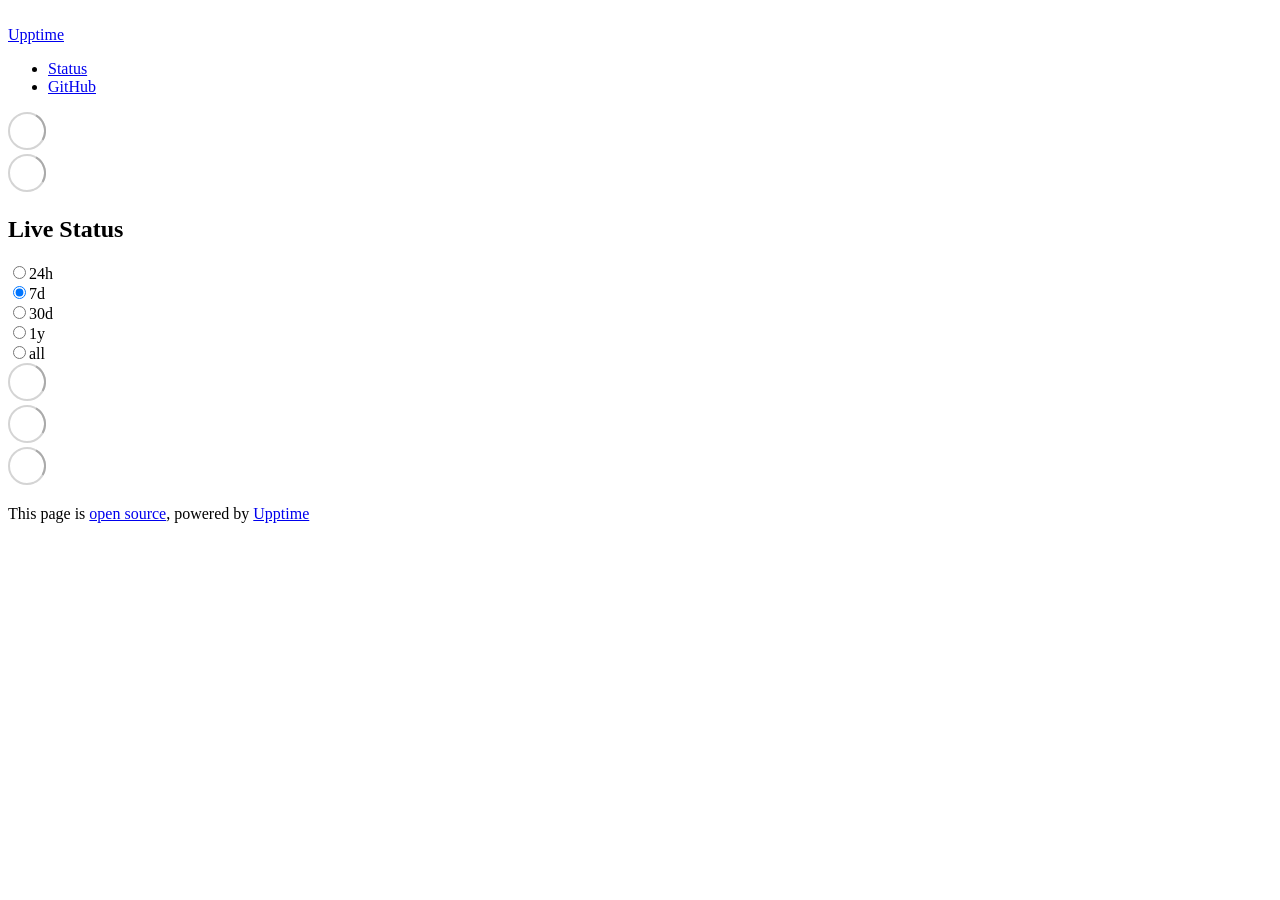
==== commit 97445e1c: "deploy: afe30e0080d7638069cf65303840962056e45e4a" ====
--- a/index.html
+++ b/index.html
@@ -1,4 +1,4 @@
-<!DOCTYPE html> <html lang=en> <head> <meta charset=utf-8> <meta content="width=device-width,initial-scale=1" name=viewport> <meta content=#333333 name=theme-color> <base href=/upptime/ > <link href=manifest.json rel=manifest crossorigin=use-credentials> <script>__SAPPER__={baseUrl:"/upptime",preloaded:[void 0,{}]};if('serviceWorker' in navigator)navigator.serviceWorker.register('/upptime/service-worker.js');(function(){try{eval("async function x(){}");var main="/upptime/client/client.d7804284.js"}catch(e){main="/upptime/client/legacy/client.77eccfcb.js"};var s=document.createElement("script");try{new Function("if(0)import('')")();s.src=main;s.type="module";s.crossOrigin="use-credentials";}catch(e){s.src="/upptime/client/shimport@2.0.5.js";s.setAttribute("data-main",main);}document.head.appendChild(s);}());</script> <link href=client/client-31a52aa5.css rel=stylesheet><link href=client/createOctokit-a85f76c7.css rel=stylesheet><link href=client/index-b0b6455a.css rel=stylesheet> <title>Upptime</title><link href=https://mvastratford.github.io/upptime/custom-light.css rel=stylesheet><link href=https://mvastratford.github.io/upptime/global.css rel=stylesheet><link href=https://raw.githubusercontent.com/upptime/upptime/master/assets/upptime-icon.svg rel=icon type=image/svg><link href=/logo-192.png rel=icon type=image/png> <link href=/upptime/client/client.d7804284.js rel=modulepreload as=script crossorigin=use-credentials><link href=/upptime/client/client-31a52aa5.css rel=preload as=style><link href=/upptime/client/index.d41a1972.js rel=modulepreload as=script crossorigin=use-credentials><link href=/upptime/client/createOctokit.4f03179f.js rel=modulepreload as=script crossorigin=use-credentials><link href=/upptime/client/inject_styles.803b7e80.js rel=modulepreload as=script crossorigin=use-credentials><link href=/upptime/client/createOctokit-a85f76c7.css rel=preload as=style><link href=/upptime/client/index-b0b6455a.css rel=preload as=style></head> <body> <div id=sapper> <nav class=svelte-a08hsz><div class="svelte-a08hsz container"><div><a href=https://mvastratford.github.io/upptime class="svelte-a08hsz logo"><img alt="" class=svelte-a08hsz src=https://raw.githubusercontent.com/upptime/upptime.js.org/master/static/img/icon.svg> <div>Upptime</div></a></div> <ul class=svelte-a08hsz><li><a href=/ class=svelte-a08hsz target=_self aria-current=page>Status</a> <li><a href=https://github.com/mvastratford/upptime class=svelte-a08hsz target=_self>GitHub</a> </li> </ul></div> </nav> <main class=container> <header class=svelte-ngkazm> </header> <section class=svelte-8lnl4f><div class="svelte-68jxue loading"><svg class=svelte-68jxue height=38 stroke=#aaa width=38 xmlns=http://www.w3.org/2000/svg><g fill=none fill-rule=evenodd><g stroke-width=2 transform="translate(1 1)"><circle cx=18 cy=18 r=18 stroke-opacity=.5></circle><path d="M36 18c0-9.94-8.06-18-18-18"><animateTransform attributeName=transform dur=1s from="0 18 18" repeatCount=indefinite to="360 18 18" type=rotate></animateTransform></path></g></g></svg></div> </section> <section class=svelte-8lnl4f><div class="svelte-68jxue loading"><svg class=svelte-68jxue height=38 stroke=#aaa width=38 xmlns=http://www.w3.org/2000/svg><g fill=none fill-rule=evenodd><g stroke-width=2 transform="translate(1 1)"><circle cx=18 cy=18 r=18 stroke-opacity=.5></circle><path d="M36 18c0-9.94-8.06-18-18-18"><animateTransform attributeName=transform dur=1s from="0 18 18" repeatCount=indefinite to="360 18 18" type=rotate></animateTransform></path></g></g></svg></div> </section> <div class="svelte-fqsq6s f changed"><h2>Live Status</h2> <form class="svelte-fqsq6s f r"><div><input class=svelte-fqsq6s id=data_day name=d type=radio value=day><label class=svelte-fqsq6s for=data_day>24h</label></div> <div><input class=svelte-fqsq6s id=data_week name=d type=radio value=week checked><label class=svelte-fqsq6s for=data_week>7d</label></div> <div><input class=svelte-fqsq6s id=data_month name=d type=radio value=month><label class=svelte-fqsq6s for=data_month>30d</label></div> <div><input class=svelte-fqsq6s id=data_year name=d type=radio value=year><label class=svelte-fqsq6s for=data_year>1y</label></div> <div><input class=svelte-fqsq6s id=data_all name=d type=radio value=all><label class=svelte-fqsq6s for=data_all>all</label></div></form></div> <section class="svelte-fqsq6s live-status"><div class="svelte-68jxue loading"><svg class=svelte-68jxue height=38 stroke=#aaa width=38 xmlns=http://www.w3.org/2000/svg><g fill=none fill-rule=evenodd><g stroke-width=2 transform="translate(1 1)"><circle cx=18 cy=18 r=18 stroke-opacity=.5></circle><path d="M36 18c0-9.94-8.06-18-18-18"><animateTransform attributeName=transform dur=1s from="0 18 18" repeatCount=indefinite to="360 18 18" type=rotate></animateTransform></path></g></g></svg></div> </section> <section><div class="svelte-68jxue loading"><svg class=svelte-68jxue height=38 stroke=#aaa width=38 xmlns=http://www.w3.org/2000/svg><g fill=none fill-rule=evenodd><g stroke-width=2 transform="translate(1 1)"><circle cx=18 cy=18 r=18 stroke-opacity=.5></circle><path d="M36 18c0-9.94-8.06-18-18-18"><animateTransform attributeName=transform dur=1s from="0 18 18" repeatCount=indefinite to="360 18 18" type=rotate></animateTransform></path></g></g></svg></div> </section> <section><div class="svelte-68jxue loading"><svg class=svelte-68jxue height=38 stroke=#aaa width=38 xmlns=http://www.w3.org/2000/svg><g fill=none fill-rule=evenodd><g stroke-width=2 transform="translate(1 1)"><circle cx=18 cy=18 r=18 stroke-opacity=.5></circle><path d="M36 18c0-9.94-8.06-18-18-18"><animateTransform attributeName=transform dur=1s from="0 18 18" repeatCount=indefinite to="360 18 18" type=rotate></animateTransform></path></g></g></svg></div></section></main> <footer class=svelte-jbr799><p>This page is <a href=https://github.com/mvastratford/upptime>open source</a>, powered by <a href=https://upptime.js.org>Upptime</a></p> </footer></div> <script> try {
+<!DOCTYPE html> <html lang=en> <head> <meta charset=utf-8> <meta content="width=device-width,initial-scale=1" name=viewport> <meta content=#333333 name=theme-color> <base href=/upptime/ > <link href=manifest.json rel=manifest crossorigin=use-credentials> <script>__SAPPER__={baseUrl:"/upptime",preloaded:[void 0,{}]};if('serviceWorker' in navigator)navigator.serviceWorker.register('/upptime/service-worker.js');(function(){try{eval("async function x(){}");var main="/upptime/client/client.c71f6d24.js"}catch(e){main="/upptime/client/legacy/client.0722e9fb.js"};var s=document.createElement("script");try{new Function("if(0)import('')")();s.src=main;s.type="module";s.crossOrigin="use-credentials";}catch(e){s.src="/upptime/client/shimport@2.0.5.js";s.setAttribute("data-main",main);}document.head.appendChild(s);}());</script> <link href=client/client-31a52aa5.css rel=stylesheet><link href=client/createOctokit-a85f76c7.css rel=stylesheet><link href=client/index-b0b6455a.css rel=stylesheet> <title>Upptime</title><link href=https://mvastratford.github.io/upptime/custom-prof-dark.css rel=stylesheet><link href=https://mvastratford.github.io/upptime/global.css rel=stylesheet><link href=https://raw.githubusercontent.com/upptime/upptime/master/assets/upptime-icon.svg rel=icon type=image/svg><link href=/logo-192.png rel=icon type=image/png> <link href=/upptime/client/client.c71f6d24.js rel=modulepreload as=script crossorigin=use-credentials><link href=/upptime/client/client-31a52aa5.css rel=preload as=style><link href=/upptime/client/index.92812d49.js rel=modulepreload as=script crossorigin=use-credentials><link href=/upptime/client/createOctokit.ded7367b.js rel=modulepreload as=script crossorigin=use-credentials><link href=/upptime/client/inject_styles.803b7e80.js rel=modulepreload as=script crossorigin=use-credentials><link href=/upptime/client/createOctokit-a85f76c7.css rel=preload as=style><link href=/upptime/client/index-b0b6455a.css rel=preload as=style></head> <body> <div id=sapper> <nav class=svelte-a08hsz><div class="svelte-a08hsz container"><div><a href=https://mvastratford.github.io/upptime class="svelte-a08hsz logo"><img alt="" class=svelte-a08hsz src=https://raw.githubusercontent.com/upptime/upptime.js.org/master/static/img/icon.svg> <div>Upptime</div></a></div> <ul class=svelte-a08hsz><li><a href=/ class=svelte-a08hsz target=_self aria-current=page>Status</a> <li><a href=https://github.com/mvastratford/upptime class=svelte-a08hsz target=_self>GitHub</a> </li> </ul></div> </nav> <main class=container> <header class=svelte-ngkazm> </header> <section class=svelte-8lnl4f><div class="svelte-68jxue loading"><svg class=svelte-68jxue height=38 stroke=#aaa width=38 xmlns=http://www.w3.org/2000/svg><g fill=none fill-rule=evenodd><g stroke-width=2 transform="translate(1 1)"><circle cx=18 cy=18 r=18 stroke-opacity=.5></circle><path d="M36 18c0-9.94-8.06-18-18-18"><animateTransform attributeName=transform dur=1s from="0 18 18" repeatCount=indefinite to="360 18 18" type=rotate></animateTransform></path></g></g></svg></div> </section> <section class=svelte-8lnl4f><div class="svelte-68jxue loading"><svg class=svelte-68jxue height=38 stroke=#aaa width=38 xmlns=http://www.w3.org/2000/svg><g fill=none fill-rule=evenodd><g stroke-width=2 transform="translate(1 1)"><circle cx=18 cy=18 r=18 stroke-opacity=.5></circle><path d="M36 18c0-9.94-8.06-18-18-18"><animateTransform attributeName=transform dur=1s from="0 18 18" repeatCount=indefinite to="360 18 18" type=rotate></animateTransform></path></g></g></svg></div> </section> <div class="svelte-fqsq6s f changed"><h2>Live Status</h2> <form class="svelte-fqsq6s f r"><div><input class=svelte-fqsq6s id=data_day name=d type=radio value=day><label class=svelte-fqsq6s for=data_day>24h</label></div> <div><input class=svelte-fqsq6s id=data_week name=d type=radio value=week checked><label class=svelte-fqsq6s for=data_week>7d</label></div> <div><input class=svelte-fqsq6s id=data_month name=d type=radio value=month><label class=svelte-fqsq6s for=data_month>30d</label></div> <div><input class=svelte-fqsq6s id=data_year name=d type=radio value=year><label class=svelte-fqsq6s for=data_year>1y</label></div> <div><input class=svelte-fqsq6s id=data_all name=d type=radio value=all><label class=svelte-fqsq6s for=data_all>all</label></div></form></div> <section class="svelte-fqsq6s live-status"><div class="svelte-68jxue loading"><svg class=svelte-68jxue height=38 stroke=#aaa width=38 xmlns=http://www.w3.org/2000/svg><g fill=none fill-rule=evenodd><g stroke-width=2 transform="translate(1 1)"><circle cx=18 cy=18 r=18 stroke-opacity=.5></circle><path d="M36 18c0-9.94-8.06-18-18-18"><animateTransform attributeName=transform dur=1s from="0 18 18" repeatCount=indefinite to="360 18 18" type=rotate></animateTransform></path></g></g></svg></div> </section> <section><div class="svelte-68jxue loading"><svg class=svelte-68jxue height=38 stroke=#aaa width=38 xmlns=http://www.w3.org/2000/svg><g fill=none fill-rule=evenodd><g stroke-width=2 transform="translate(1 1)"><circle cx=18 cy=18 r=18 stroke-opacity=.5></circle><path d="M36 18c0-9.94-8.06-18-18-18"><animateTransform attributeName=transform dur=1s from="0 18 18" repeatCount=indefinite to="360 18 18" type=rotate></animateTransform></path></g></g></svg></div> </section> <section><div class="svelte-68jxue loading"><svg class=svelte-68jxue height=38 stroke=#aaa width=38 xmlns=http://www.w3.org/2000/svg><g fill=none fill-rule=evenodd><g stroke-width=2 transform="translate(1 1)"><circle cx=18 cy=18 r=18 stroke-opacity=.5></circle><path d="M36 18c0-9.94-8.06-18-18-18"><animateTransform attributeName=transform dur=1s from="0 18 18" repeatCount=indefinite to="360 18 18" type=rotate></animateTransform></path></g></g></svg></div></section></main> <footer class=svelte-jbr799><p>This page is <a href=https://github.com/mvastratford/upptime>open source</a>, powered by <a href=https://upptime.js.org>Upptime</a></p> </footer></div> <script> try {
         if (typeof window !== "undefined" && window.navigator && navigator.serviceWorker) {
           navigator.serviceWorker.getRegistrations().then(function (registrations) {
             for (let registration of registrations) {
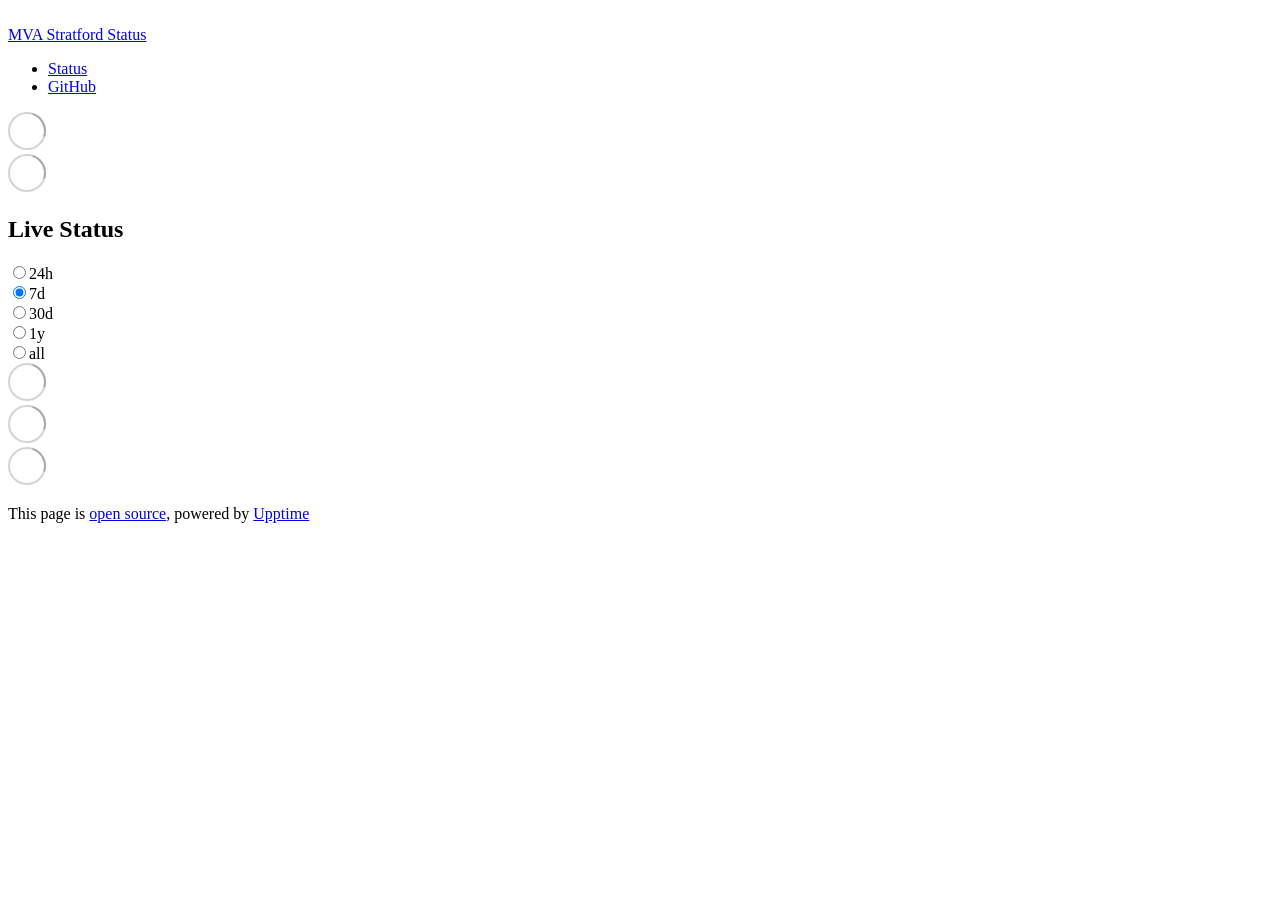
==== commit 42483f28: "deploy: 33945f0e4e187cc9e8e04a4a5e8a8f004cdb9dbb" ====
--- a/index.html
+++ b/index.html
@@ -1,4 +1,4 @@
-<!DOCTYPE html> <html lang=en> <head> <meta charset=utf-8> <meta content="width=device-width,initial-scale=1" name=viewport> <meta content=#333333 name=theme-color> <base href=/upptime/ > <link href=manifest.json rel=manifest crossorigin=use-credentials> <script>__SAPPER__={baseUrl:"/upptime",preloaded:[void 0,{}]};if('serviceWorker' in navigator)navigator.serviceWorker.register('/upptime/service-worker.js');(function(){try{eval("async function x(){}");var main="/upptime/client/client.c71f6d24.js"}catch(e){main="/upptime/client/legacy/client.0722e9fb.js"};var s=document.createElement("script");try{new Function("if(0)import('')")();s.src=main;s.type="module";s.crossOrigin="use-credentials";}catch(e){s.src="/upptime/client/shimport@2.0.5.js";s.setAttribute("data-main",main);}document.head.appendChild(s);}());</script> <link href=client/client-31a52aa5.css rel=stylesheet><link href=client/createOctokit-a85f76c7.css rel=stylesheet><link href=client/index-b0b6455a.css rel=stylesheet> <title>Upptime</title><link href=https://mvastratford.github.io/upptime/custom-prof-dark.css rel=stylesheet><link href=https://mvastratford.github.io/upptime/global.css rel=stylesheet><link href=https://raw.githubusercontent.com/upptime/upptime/master/assets/upptime-icon.svg rel=icon type=image/svg><link href=/logo-192.png rel=icon type=image/png> <link href=/upptime/client/client.c71f6d24.js rel=modulepreload as=script crossorigin=use-credentials><link href=/upptime/client/client-31a52aa5.css rel=preload as=style><link href=/upptime/client/index.92812d49.js rel=modulepreload as=script crossorigin=use-credentials><link href=/upptime/client/createOctokit.ded7367b.js rel=modulepreload as=script crossorigin=use-credentials><link href=/upptime/client/inject_styles.803b7e80.js rel=modulepreload as=script crossorigin=use-credentials><link href=/upptime/client/createOctokit-a85f76c7.css rel=preload as=style><link href=/upptime/client/index-b0b6455a.css rel=preload as=style></head> <body> <div id=sapper> <nav class=svelte-a08hsz><div class="svelte-a08hsz container"><div><a href=https://mvastratford.github.io/upptime class="svelte-a08hsz logo"><img alt="" class=svelte-a08hsz src=https://raw.githubusercontent.com/upptime/upptime.js.org/master/static/img/icon.svg> <div>Upptime</div></a></div> <ul class=svelte-a08hsz><li><a href=/ class=svelte-a08hsz target=_self aria-current=page>Status</a> <li><a href=https://github.com/mvastratford/upptime class=svelte-a08hsz target=_self>GitHub</a> </li> </ul></div> </nav> <main class=container> <header class=svelte-ngkazm> </header> <section class=svelte-8lnl4f><div class="svelte-68jxue loading"><svg class=svelte-68jxue height=38 stroke=#aaa width=38 xmlns=http://www.w3.org/2000/svg><g fill=none fill-rule=evenodd><g stroke-width=2 transform="translate(1 1)"><circle cx=18 cy=18 r=18 stroke-opacity=.5></circle><path d="M36 18c0-9.94-8.06-18-18-18"><animateTransform attributeName=transform dur=1s from="0 18 18" repeatCount=indefinite to="360 18 18" type=rotate></animateTransform></path></g></g></svg></div> </section> <section class=svelte-8lnl4f><div class="svelte-68jxue loading"><svg class=svelte-68jxue height=38 stroke=#aaa width=38 xmlns=http://www.w3.org/2000/svg><g fill=none fill-rule=evenodd><g stroke-width=2 transform="translate(1 1)"><circle cx=18 cy=18 r=18 stroke-opacity=.5></circle><path d="M36 18c0-9.94-8.06-18-18-18"><animateTransform attributeName=transform dur=1s from="0 18 18" repeatCount=indefinite to="360 18 18" type=rotate></animateTransform></path></g></g></svg></div> </section> <div class="svelte-fqsq6s f changed"><h2>Live Status</h2> <form class="svelte-fqsq6s f r"><div><input class=svelte-fqsq6s id=data_day name=d type=radio value=day><label class=svelte-fqsq6s for=data_day>24h</label></div> <div><input class=svelte-fqsq6s id=data_week name=d type=radio value=week checked><label class=svelte-fqsq6s for=data_week>7d</label></div> <div><input class=svelte-fqsq6s id=data_month name=d type=radio value=month><label class=svelte-fqsq6s for=data_month>30d</label></div> <div><input class=svelte-fqsq6s id=data_year name=d type=radio value=year><label class=svelte-fqsq6s for=data_year>1y</label></div> <div><input class=svelte-fqsq6s id=data_all name=d type=radio value=all><label class=svelte-fqsq6s for=data_all>all</label></div></form></div> <section class="svelte-fqsq6s live-status"><div class="svelte-68jxue loading"><svg class=svelte-68jxue height=38 stroke=#aaa width=38 xmlns=http://www.w3.org/2000/svg><g fill=none fill-rule=evenodd><g stroke-width=2 transform="translate(1 1)"><circle cx=18 cy=18 r=18 stroke-opacity=.5></circle><path d="M36 18c0-9.94-8.06-18-18-18"><animateTransform attributeName=transform dur=1s from="0 18 18" repeatCount=indefinite to="360 18 18" type=rotate></animateTransform></path></g></g></svg></div> </section> <section><div class="svelte-68jxue loading"><svg class=svelte-68jxue height=38 stroke=#aaa width=38 xmlns=http://www.w3.org/2000/svg><g fill=none fill-rule=evenodd><g stroke-width=2 transform="translate(1 1)"><circle cx=18 cy=18 r=18 stroke-opacity=.5></circle><path d="M36 18c0-9.94-8.06-18-18-18"><animateTransform attributeName=transform dur=1s from="0 18 18" repeatCount=indefinite to="360 18 18" type=rotate></animateTransform></path></g></g></svg></div> </section> <section><div class="svelte-68jxue loading"><svg class=svelte-68jxue height=38 stroke=#aaa width=38 xmlns=http://www.w3.org/2000/svg><g fill=none fill-rule=evenodd><g stroke-width=2 transform="translate(1 1)"><circle cx=18 cy=18 r=18 stroke-opacity=.5></circle><path d="M36 18c0-9.94-8.06-18-18-18"><animateTransform attributeName=transform dur=1s from="0 18 18" repeatCount=indefinite to="360 18 18" type=rotate></animateTransform></path></g></g></svg></div></section></main> <footer class=svelte-jbr799><p>This page is <a href=https://github.com/mvastratford/upptime>open source</a>, powered by <a href=https://upptime.js.org>Upptime</a></p> </footer></div> <script> try {
+<!DOCTYPE html> <html lang=en> <head> <meta charset=utf-8> <meta content="width=device-width,initial-scale=1" name=viewport> <meta content=#333333 name=theme-color> <base href=/upptime/ > <link href=manifest.json rel=manifest crossorigin=use-credentials> <script>__SAPPER__={baseUrl:"/upptime",preloaded:[void 0,{}]};if('serviceWorker' in navigator)navigator.serviceWorker.register('/upptime/service-worker.js');(function(){try{eval("async function x(){}");var main="/upptime/client/client.41d54747.js"}catch(e){main="/upptime/client/legacy/client.309d96a3.js"};var s=document.createElement("script");try{new Function("if(0)import('')")();s.src=main;s.type="module";s.crossOrigin="use-credentials";}catch(e){s.src="/upptime/client/shimport@2.0.5.js";s.setAttribute("data-main",main);}document.head.appendChild(s);}());</script> <link href=client/client-31a52aa5.css rel=stylesheet><link href=client/createOctokit-a85f76c7.css rel=stylesheet><link href=client/index-b0b6455a.css rel=stylesheet> <title>MVA Stratford Status</title><link href=https://mvastratford.github.io/upptime/custom-prof-dark.css rel=stylesheet><link href=https://mvastratford.github.io/upptime/global.css rel=stylesheet><link href=https://raw.githubusercontent.com/upptime/upptime/master/assets/upptime-icon.svg rel=icon type=image/svg><link href=/logo-192.png rel=icon type=image/png> <link href=/upptime/client/client.41d54747.js rel=modulepreload as=script crossorigin=use-credentials><link href=/upptime/client/client-31a52aa5.css rel=preload as=style><link href=/upptime/client/index.36767f57.js rel=modulepreload as=script crossorigin=use-credentials><link href=/upptime/client/createOctokit.ee959fa3.js rel=modulepreload as=script crossorigin=use-credentials><link href=/upptime/client/inject_styles.803b7e80.js rel=modulepreload as=script crossorigin=use-credentials><link href=/upptime/client/createOctokit-a85f76c7.css rel=preload as=style><link href=/upptime/client/index-b0b6455a.css rel=preload as=style></head> <body> <div id=sapper> <nav class=svelte-a08hsz><div class="svelte-a08hsz container"><div><a href=https://mvastratford.github.io/upptime class="svelte-a08hsz logo"><img alt="" class=svelte-a08hsz src=https://raw.githubusercontent.com/upptime/upptime.js.org/master/static/img/icon.svg> <div>MVA Stratford Status</div></a></div> <ul class=svelte-a08hsz><li><a href=/ class=svelte-a08hsz target=_self aria-current=page>Status</a> <li><a href=https://github.com/mvastratford/upptime class=svelte-a08hsz target=_self>GitHub</a> </li> </ul></div> </nav> <main class=container> <header class=svelte-ngkazm> </header> <section class=svelte-8lnl4f><div class="svelte-68jxue loading"><svg class=svelte-68jxue height=38 stroke=#aaa width=38 xmlns=http://www.w3.org/2000/svg><g fill=none fill-rule=evenodd><g stroke-width=2 transform="translate(1 1)"><circle cx=18 cy=18 r=18 stroke-opacity=.5></circle><path d="M36 18c0-9.94-8.06-18-18-18"><animateTransform attributeName=transform dur=1s from="0 18 18" repeatCount=indefinite to="360 18 18" type=rotate></animateTransform></path></g></g></svg></div> </section> <section class=svelte-8lnl4f><div class="svelte-68jxue loading"><svg class=svelte-68jxue height=38 stroke=#aaa width=38 xmlns=http://www.w3.org/2000/svg><g fill=none fill-rule=evenodd><g stroke-width=2 transform="translate(1 1)"><circle cx=18 cy=18 r=18 stroke-opacity=.5></circle><path d="M36 18c0-9.94-8.06-18-18-18"><animateTransform attributeName=transform dur=1s from="0 18 18" repeatCount=indefinite to="360 18 18" type=rotate></animateTransform></path></g></g></svg></div> </section> <div class="svelte-fqsq6s f changed"><h2>Live Status</h2> <form class="svelte-fqsq6s f r"><div><input class=svelte-fqsq6s id=data_day name=d type=radio value=day><label class=svelte-fqsq6s for=data_day>24h</label></div> <div><input class=svelte-fqsq6s id=data_week name=d type=radio value=week checked><label class=svelte-fqsq6s for=data_week>7d</label></div> <div><input class=svelte-fqsq6s id=data_month name=d type=radio value=month><label class=svelte-fqsq6s for=data_month>30d</label></div> <div><input class=svelte-fqsq6s id=data_year name=d type=radio value=year><label class=svelte-fqsq6s for=data_year>1y</label></div> <div><input class=svelte-fqsq6s id=data_all name=d type=radio value=all><label class=svelte-fqsq6s for=data_all>all</label></div></form></div> <section class="svelte-fqsq6s live-status"><div class="svelte-68jxue loading"><svg class=svelte-68jxue height=38 stroke=#aaa width=38 xmlns=http://www.w3.org/2000/svg><g fill=none fill-rule=evenodd><g stroke-width=2 transform="translate(1 1)"><circle cx=18 cy=18 r=18 stroke-opacity=.5></circle><path d="M36 18c0-9.94-8.06-18-18-18"><animateTransform attributeName=transform dur=1s from="0 18 18" repeatCount=indefinite to="360 18 18" type=rotate></animateTransform></path></g></g></svg></div> </section> <section><div class="svelte-68jxue loading"><svg class=svelte-68jxue height=38 stroke=#aaa width=38 xmlns=http://www.w3.org/2000/svg><g fill=none fill-rule=evenodd><g stroke-width=2 transform="translate(1 1)"><circle cx=18 cy=18 r=18 stroke-opacity=.5></circle><path d="M36 18c0-9.94-8.06-18-18-18"><animateTransform attributeName=transform dur=1s from="0 18 18" repeatCount=indefinite to="360 18 18" type=rotate></animateTransform></path></g></g></svg></div> </section> <section><div class="svelte-68jxue loading"><svg class=svelte-68jxue height=38 stroke=#aaa width=38 xmlns=http://www.w3.org/2000/svg><g fill=none fill-rule=evenodd><g stroke-width=2 transform="translate(1 1)"><circle cx=18 cy=18 r=18 stroke-opacity=.5></circle><path d="M36 18c0-9.94-8.06-18-18-18"><animateTransform attributeName=transform dur=1s from="0 18 18" repeatCount=indefinite to="360 18 18" type=rotate></animateTransform></path></g></g></svg></div></section></main> <footer class=svelte-jbr799><p>This page is <a href=https://github.com/mvastratford/upptime>open source</a>, powered by <a href=https://upptime.js.org>Upptime</a></p> </footer></div> <script> try {
         if (typeof window !== "undefined" && window.navigator && navigator.serviceWorker) {
           navigator.serviceWorker.getRegistrations().then(function (registrations) {
             for (let registration of registrations) {
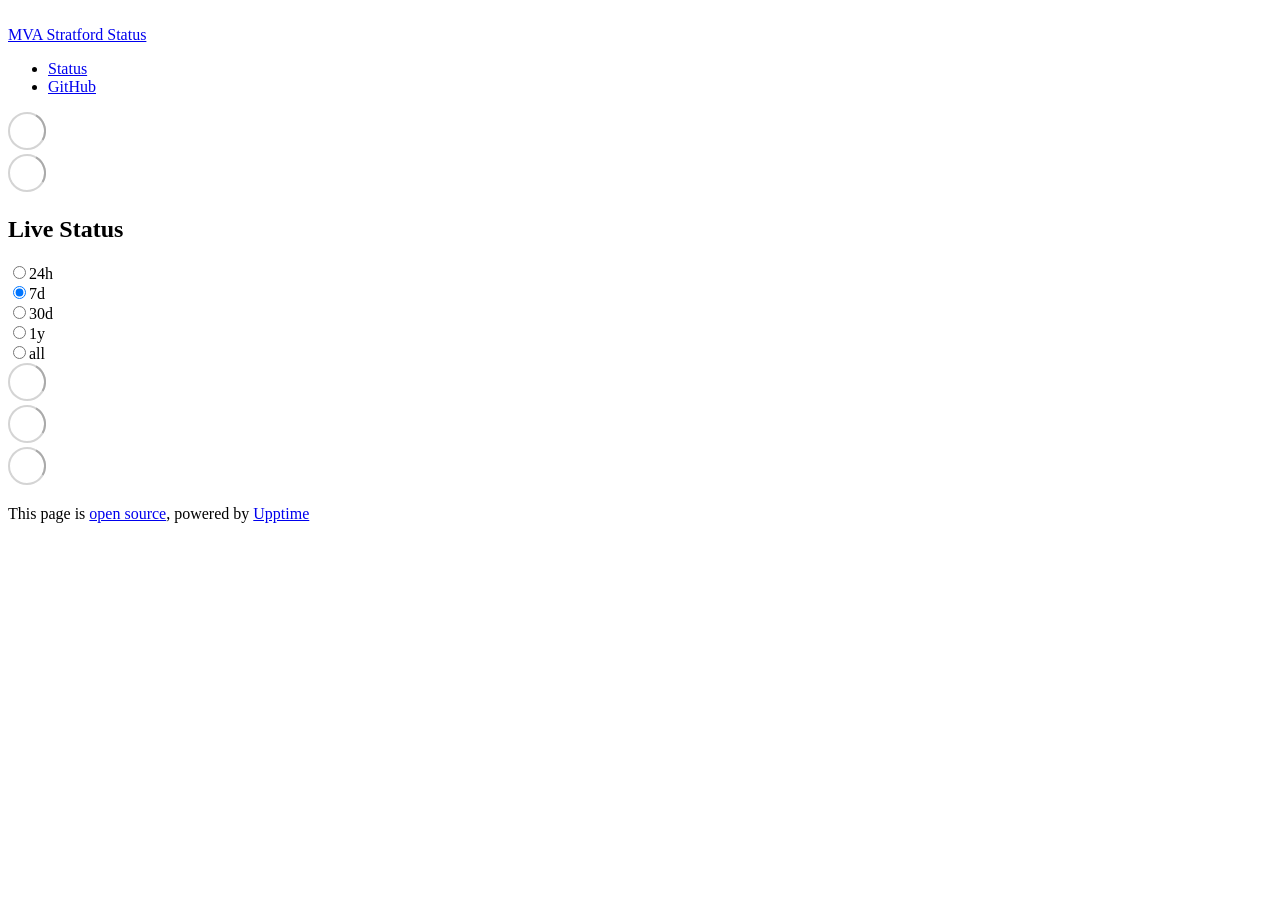
==== commit d3b74f8c: "deploy: 2485318b3e6d42924dfe3cf38df367ba2f6f2d85" ====
--- a/index.html
+++ b/index.html
@@ -1,4 +1,4 @@
-<!DOCTYPE html> <html lang=en> <head> <meta charset=utf-8> <meta content="width=device-width,initial-scale=1" name=viewport> <meta content=#333333 name=theme-color> <base href=/upptime/ > <link href=manifest.json rel=manifest crossorigin=use-credentials> <script>__SAPPER__={baseUrl:"/upptime",preloaded:[void 0,{}]};if('serviceWorker' in navigator)navigator.serviceWorker.register('/upptime/service-worker.js');(function(){try{eval("async function x(){}");var main="/upptime/client/client.41d54747.js"}catch(e){main="/upptime/client/legacy/client.309d96a3.js"};var s=document.createElement("script");try{new Function("if(0)import('')")();s.src=main;s.type="module";s.crossOrigin="use-credentials";}catch(e){s.src="/upptime/client/shimport@2.0.5.js";s.setAttribute("data-main",main);}document.head.appendChild(s);}());</script> <link href=client/client-31a52aa5.css rel=stylesheet><link href=client/createOctokit-a85f76c7.css rel=stylesheet><link href=client/index-b0b6455a.css rel=stylesheet> <title>MVA Stratford Status</title><link href=https://mvastratford.github.io/upptime/custom-prof-dark.css rel=stylesheet><link href=https://mvastratford.github.io/upptime/global.css rel=stylesheet><link href=https://raw.githubusercontent.com/upptime/upptime/master/assets/upptime-icon.svg rel=icon type=image/svg><link href=/logo-192.png rel=icon type=image/png> <link href=/upptime/client/client.41d54747.js rel=modulepreload as=script crossorigin=use-credentials><link href=/upptime/client/client-31a52aa5.css rel=preload as=style><link href=/upptime/client/index.36767f57.js rel=modulepreload as=script crossorigin=use-credentials><link href=/upptime/client/createOctokit.ee959fa3.js rel=modulepreload as=script crossorigin=use-credentials><link href=/upptime/client/inject_styles.803b7e80.js rel=modulepreload as=script crossorigin=use-credentials><link href=/upptime/client/createOctokit-a85f76c7.css rel=preload as=style><link href=/upptime/client/index-b0b6455a.css rel=preload as=style></head> <body> <div id=sapper> <nav class=svelte-a08hsz><div class="svelte-a08hsz container"><div><a href=https://mvastratford.github.io/upptime class="svelte-a08hsz logo"><img alt="" class=svelte-a08hsz src=https://raw.githubusercontent.com/upptime/upptime.js.org/master/static/img/icon.svg> <div>MVA Stratford Status</div></a></div> <ul class=svelte-a08hsz><li><a href=/ class=svelte-a08hsz target=_self aria-current=page>Status</a> <li><a href=https://github.com/mvastratford/upptime class=svelte-a08hsz target=_self>GitHub</a> </li> </ul></div> </nav> <main class=container> <header class=svelte-ngkazm> </header> <section class=svelte-8lnl4f><div class="svelte-68jxue loading"><svg class=svelte-68jxue height=38 stroke=#aaa width=38 xmlns=http://www.w3.org/2000/svg><g fill=none fill-rule=evenodd><g stroke-width=2 transform="translate(1 1)"><circle cx=18 cy=18 r=18 stroke-opacity=.5></circle><path d="M36 18c0-9.94-8.06-18-18-18"><animateTransform attributeName=transform dur=1s from="0 18 18" repeatCount=indefinite to="360 18 18" type=rotate></animateTransform></path></g></g></svg></div> </section> <section class=svelte-8lnl4f><div class="svelte-68jxue loading"><svg class=svelte-68jxue height=38 stroke=#aaa width=38 xmlns=http://www.w3.org/2000/svg><g fill=none fill-rule=evenodd><g stroke-width=2 transform="translate(1 1)"><circle cx=18 cy=18 r=18 stroke-opacity=.5></circle><path d="M36 18c0-9.94-8.06-18-18-18"><animateTransform attributeName=transform dur=1s from="0 18 18" repeatCount=indefinite to="360 18 18" type=rotate></animateTransform></path></g></g></svg></div> </section> <div class="svelte-fqsq6s f changed"><h2>Live Status</h2> <form class="svelte-fqsq6s f r"><div><input class=svelte-fqsq6s id=data_day name=d type=radio value=day><label class=svelte-fqsq6s for=data_day>24h</label></div> <div><input class=svelte-fqsq6s id=data_week name=d type=radio value=week checked><label class=svelte-fqsq6s for=data_week>7d</label></div> <div><input class=svelte-fqsq6s id=data_month name=d type=radio value=month><label class=svelte-fqsq6s for=data_month>30d</label></div> <div><input class=svelte-fqsq6s id=data_year name=d type=radio value=year><label class=svelte-fqsq6s for=data_year>1y</label></div> <div><input class=svelte-fqsq6s id=data_all name=d type=radio value=all><label class=svelte-fqsq6s for=data_all>all</label></div></form></div> <section class="svelte-fqsq6s live-status"><div class="svelte-68jxue loading"><svg class=svelte-68jxue height=38 stroke=#aaa width=38 xmlns=http://www.w3.org/2000/svg><g fill=none fill-rule=evenodd><g stroke-width=2 transform="translate(1 1)"><circle cx=18 cy=18 r=18 stroke-opacity=.5></circle><path d="M36 18c0-9.94-8.06-18-18-18"><animateTransform attributeName=transform dur=1s from="0 18 18" repeatCount=indefinite to="360 18 18" type=rotate></animateTransform></path></g></g></svg></div> </section> <section><div class="svelte-68jxue loading"><svg class=svelte-68jxue height=38 stroke=#aaa width=38 xmlns=http://www.w3.org/2000/svg><g fill=none fill-rule=evenodd><g stroke-width=2 transform="translate(1 1)"><circle cx=18 cy=18 r=18 stroke-opacity=.5></circle><path d="M36 18c0-9.94-8.06-18-18-18"><animateTransform attributeName=transform dur=1s from="0 18 18" repeatCount=indefinite to="360 18 18" type=rotate></animateTransform></path></g></g></svg></div> </section> <section><div class="svelte-68jxue loading"><svg class=svelte-68jxue height=38 stroke=#aaa width=38 xmlns=http://www.w3.org/2000/svg><g fill=none fill-rule=evenodd><g stroke-width=2 transform="translate(1 1)"><circle cx=18 cy=18 r=18 stroke-opacity=.5></circle><path d="M36 18c0-9.94-8.06-18-18-18"><animateTransform attributeName=transform dur=1s from="0 18 18" repeatCount=indefinite to="360 18 18" type=rotate></animateTransform></path></g></g></svg></div></section></main> <footer class=svelte-jbr799><p>This page is <a href=https://github.com/mvastratford/upptime>open source</a>, powered by <a href=https://upptime.js.org>Upptime</a></p> </footer></div> <script> try {
+<!DOCTYPE html> <html lang=en> <head> <meta charset=utf-8> <meta content="width=device-width,initial-scale=1" name=viewport> <meta content=#333333 name=theme-color> <base href=/upptime/ > <link href=manifest.json rel=manifest crossorigin=use-credentials> <script>__SAPPER__={baseUrl:"/upptime",preloaded:[void 0,{}]};if('serviceWorker' in navigator)navigator.serviceWorker.register('/upptime/service-worker.js');(function(){try{eval("async function x(){}");var main="/upptime/client/client.daa2e414.js"}catch(e){main="/upptime/client/legacy/client.f847e2b3.js"};var s=document.createElement("script");try{new Function("if(0)import('')")();s.src=main;s.type="module";s.crossOrigin="use-credentials";}catch(e){s.src="/upptime/client/shimport@2.0.5.js";s.setAttribute("data-main",main);}document.head.appendChild(s);}());</script> <link href=client/client-31a52aa5.css rel=stylesheet><link href=client/createOctokit-a85f76c7.css rel=stylesheet><link href=client/index-b0b6455a.css rel=stylesheet> <title>MVA Stratford Status</title><link href=https://mvastratford.github.io/upptime/custom-prof-dark.css rel=stylesheet><link href=https://mvastratford.github.io/upptime/global.css rel=stylesheet><link href=https://raw.githubusercontent.com/upptime/upptime/master/assets/upptime-icon.svg rel=icon type=image/svg><link href=/logo-192.png rel=icon type=image/png> <link href=/upptime/client/client.daa2e414.js rel=modulepreload as=script crossorigin=use-credentials><link href=/upptime/client/client-31a52aa5.css rel=preload as=style><link href=/upptime/client/index.9855b497.js rel=modulepreload as=script crossorigin=use-credentials><link href=/upptime/client/createOctokit.df5d73f9.js rel=modulepreload as=script crossorigin=use-credentials><link href=/upptime/client/inject_styles.803b7e80.js rel=modulepreload as=script crossorigin=use-credentials><link href=/upptime/client/createOctokit-a85f76c7.css rel=preload as=style><link href=/upptime/client/index-b0b6455a.css rel=preload as=style></head> <body> <div id=sapper> <nav class=svelte-a08hsz><div class="svelte-a08hsz container"><div><a href=https://mvastratford.github.io/upptime class="svelte-a08hsz logo"><img alt="" class=svelte-a08hsz src=https://raw.githubusercontent.com/upptime/upptime.js.org/master/static/img/icon.svg> <div>MVA Stratford Status</div></a></div> <ul class=svelte-a08hsz><li><a href=/ class=svelte-a08hsz target=_self aria-current=page>Status</a> <li><a href=https://github.com/mvastratford/upptime class=svelte-a08hsz target=_self>GitHub</a> </li> </ul></div> </nav> <main class=container> <header class=svelte-ngkazm> </header> <section class=svelte-8lnl4f><div class="svelte-68jxue loading"><svg class=svelte-68jxue height=38 stroke=#aaa width=38 xmlns=http://www.w3.org/2000/svg><g fill=none fill-rule=evenodd><g stroke-width=2 transform="translate(1 1)"><circle cx=18 cy=18 r=18 stroke-opacity=.5></circle><path d="M36 18c0-9.94-8.06-18-18-18"><animateTransform attributeName=transform dur=1s from="0 18 18" repeatCount=indefinite to="360 18 18" type=rotate></animateTransform></path></g></g></svg></div> </section> <section class=svelte-8lnl4f><div class="svelte-68jxue loading"><svg class=svelte-68jxue height=38 stroke=#aaa width=38 xmlns=http://www.w3.org/2000/svg><g fill=none fill-rule=evenodd><g stroke-width=2 transform="translate(1 1)"><circle cx=18 cy=18 r=18 stroke-opacity=.5></circle><path d="M36 18c0-9.94-8.06-18-18-18"><animateTransform attributeName=transform dur=1s from="0 18 18" repeatCount=indefinite to="360 18 18" type=rotate></animateTransform></path></g></g></svg></div> </section> <div class="svelte-fqsq6s f changed"><h2>Live Status</h2> <form class="svelte-fqsq6s f r"><div><input class=svelte-fqsq6s id=data_day name=d type=radio value=day><label class=svelte-fqsq6s for=data_day>24h</label></div> <div><input class=svelte-fqsq6s id=data_week name=d type=radio value=week checked><label class=svelte-fqsq6s for=data_week>7d</label></div> <div><input class=svelte-fqsq6s id=data_month name=d type=radio value=month><label class=svelte-fqsq6s for=data_month>30d</label></div> <div><input class=svelte-fqsq6s id=data_year name=d type=radio value=year><label class=svelte-fqsq6s for=data_year>1y</label></div> <div><input class=svelte-fqsq6s id=data_all name=d type=radio value=all><label class=svelte-fqsq6s for=data_all>all</label></div></form></div> <section class="svelte-fqsq6s live-status"><div class="svelte-68jxue loading"><svg class=svelte-68jxue height=38 stroke=#aaa width=38 xmlns=http://www.w3.org/2000/svg><g fill=none fill-rule=evenodd><g stroke-width=2 transform="translate(1 1)"><circle cx=18 cy=18 r=18 stroke-opacity=.5></circle><path d="M36 18c0-9.94-8.06-18-18-18"><animateTransform attributeName=transform dur=1s from="0 18 18" repeatCount=indefinite to="360 18 18" type=rotate></animateTransform></path></g></g></svg></div> </section> <section><div class="svelte-68jxue loading"><svg class=svelte-68jxue height=38 stroke=#aaa width=38 xmlns=http://www.w3.org/2000/svg><g fill=none fill-rule=evenodd><g stroke-width=2 transform="translate(1 1)"><circle cx=18 cy=18 r=18 stroke-opacity=.5></circle><path d="M36 18c0-9.94-8.06-18-18-18"><animateTransform attributeName=transform dur=1s from="0 18 18" repeatCount=indefinite to="360 18 18" type=rotate></animateTransform></path></g></g></svg></div> </section> <section><div class="svelte-68jxue loading"><svg class=svelte-68jxue height=38 stroke=#aaa width=38 xmlns=http://www.w3.org/2000/svg><g fill=none fill-rule=evenodd><g stroke-width=2 transform="translate(1 1)"><circle cx=18 cy=18 r=18 stroke-opacity=.5></circle><path d="M36 18c0-9.94-8.06-18-18-18"><animateTransform attributeName=transform dur=1s from="0 18 18" repeatCount=indefinite to="360 18 18" type=rotate></animateTransform></path></g></g></svg></div></section></main> <footer class=svelte-jbr799><p>This page is <a href=https://github.com/mvastratford/upptime>open source</a>, powered by <a href=https://upptime.js.org>Upptime</a></p> </footer></div> <script> try {
         if (typeof window !== "undefined" && window.navigator && navigator.serviceWorker) {
           navigator.serviceWorker.getRegistrations().then(function (registrations) {
             for (let registration of registrations) {
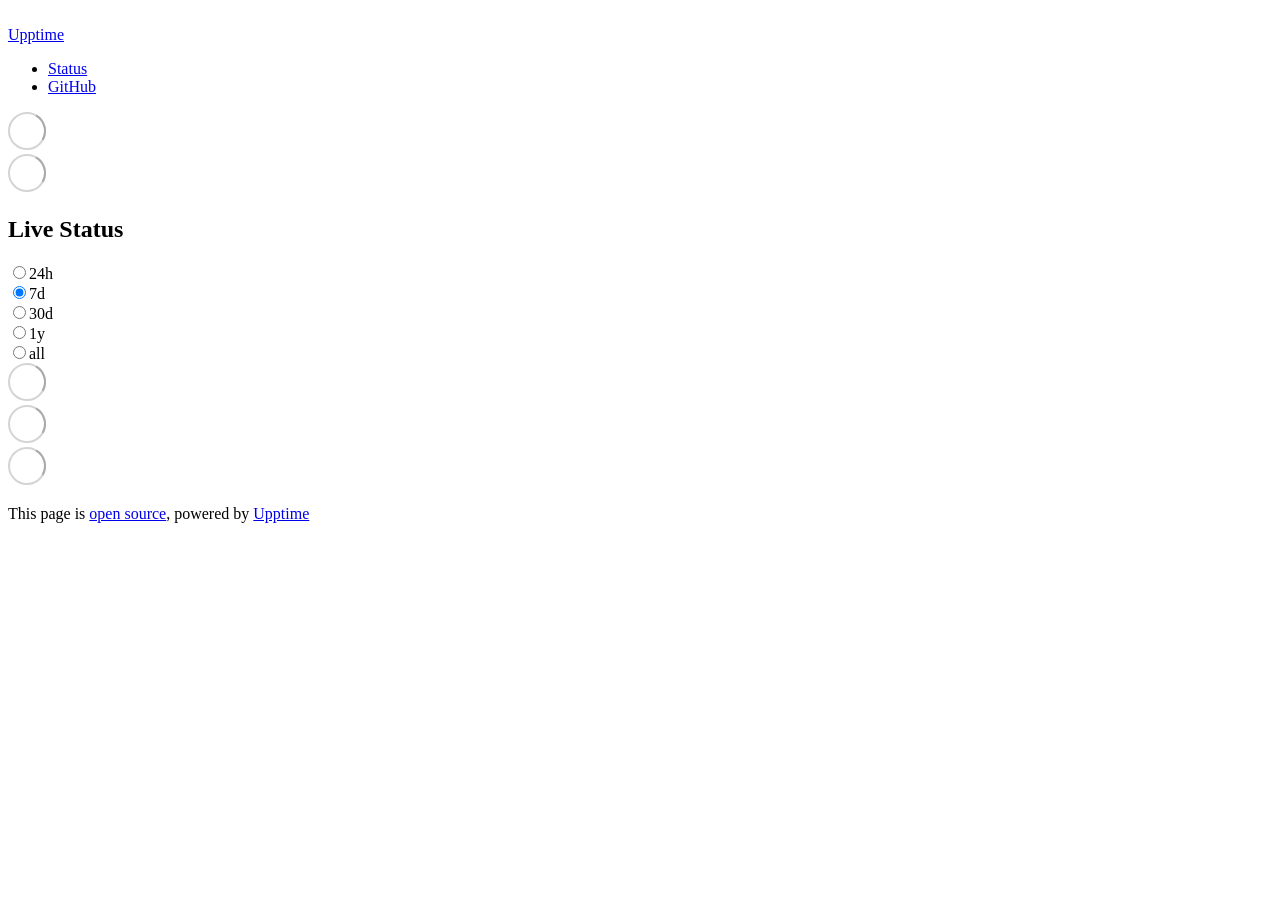
==== commit 39216802: "deploy: 41a6ad4198f83dd8e1f45c74fd4007220d42b099" ====
--- a/index.html
+++ b/index.html
@@ -1,4 +1,4 @@
-<!DOCTYPE html> <html lang=en> <head> <meta charset=utf-8> <meta content="width=device-width,initial-scale=1" name=viewport> <meta content=#333333 name=theme-color> <base href=/upptime/ > <link href=manifest.json rel=manifest crossorigin=use-credentials> <script>__SAPPER__={baseUrl:"/upptime",preloaded:[void 0,{}]};if('serviceWorker' in navigator)navigator.serviceWorker.register('/upptime/service-worker.js');(function(){try{eval("async function x(){}");var main="/upptime/client/client.daa2e414.js"}catch(e){main="/upptime/client/legacy/client.f847e2b3.js"};var s=document.createElement("script");try{new Function("if(0)import('')")();s.src=main;s.type="module";s.crossOrigin="use-credentials";}catch(e){s.src="/upptime/client/shimport@2.0.5.js";s.setAttribute("data-main",main);}document.head.appendChild(s);}());</script> <link href=client/client-31a52aa5.css rel=stylesheet><link href=client/createOctokit-a85f76c7.css rel=stylesheet><link href=client/index-b0b6455a.css rel=stylesheet> <title>MVA Stratford Status</title><link href=https://mvastratford.github.io/upptime/custom-prof-dark.css rel=stylesheet><link href=https://mvastratford.github.io/upptime/global.css rel=stylesheet><link href=https://raw.githubusercontent.com/upptime/upptime/master/assets/upptime-icon.svg rel=icon type=image/svg><link href=/logo-192.png rel=icon type=image/png> <link href=/upptime/client/client.daa2e414.js rel=modulepreload as=script crossorigin=use-credentials><link href=/upptime/client/client-31a52aa5.css rel=preload as=style><link href=/upptime/client/index.9855b497.js rel=modulepreload as=script crossorigin=use-credentials><link href=/upptime/client/createOctokit.df5d73f9.js rel=modulepreload as=script crossorigin=use-credentials><link href=/upptime/client/inject_styles.803b7e80.js rel=modulepreload as=script crossorigin=use-credentials><link href=/upptime/client/createOctokit-a85f76c7.css rel=preload as=style><link href=/upptime/client/index-b0b6455a.css rel=preload as=style></head> <body> <div id=sapper> <nav class=svelte-a08hsz><div class="svelte-a08hsz container"><div><a href=https://mvastratford.github.io/upptime class="svelte-a08hsz logo"><img alt="" class=svelte-a08hsz src=https://raw.githubusercontent.com/upptime/upptime.js.org/master/static/img/icon.svg> <div>MVA Stratford Status</div></a></div> <ul class=svelte-a08hsz><li><a href=/ class=svelte-a08hsz target=_self aria-current=page>Status</a> <li><a href=https://github.com/mvastratford/upptime class=svelte-a08hsz target=_self>GitHub</a> </li> </ul></div> </nav> <main class=container> <header class=svelte-ngkazm> </header> <section class=svelte-8lnl4f><div class="svelte-68jxue loading"><svg class=svelte-68jxue height=38 stroke=#aaa width=38 xmlns=http://www.w3.org/2000/svg><g fill=none fill-rule=evenodd><g stroke-width=2 transform="translate(1 1)"><circle cx=18 cy=18 r=18 stroke-opacity=.5></circle><path d="M36 18c0-9.94-8.06-18-18-18"><animateTransform attributeName=transform dur=1s from="0 18 18" repeatCount=indefinite to="360 18 18" type=rotate></animateTransform></path></g></g></svg></div> </section> <section class=svelte-8lnl4f><div class="svelte-68jxue loading"><svg class=svelte-68jxue height=38 stroke=#aaa width=38 xmlns=http://www.w3.org/2000/svg><g fill=none fill-rule=evenodd><g stroke-width=2 transform="translate(1 1)"><circle cx=18 cy=18 r=18 stroke-opacity=.5></circle><path d="M36 18c0-9.94-8.06-18-18-18"><animateTransform attributeName=transform dur=1s from="0 18 18" repeatCount=indefinite to="360 18 18" type=rotate></animateTransform></path></g></g></svg></div> </section> <div class="svelte-fqsq6s f changed"><h2>Live Status</h2> <form class="svelte-fqsq6s f r"><div><input class=svelte-fqsq6s id=data_day name=d type=radio value=day><label class=svelte-fqsq6s for=data_day>24h</label></div> <div><input class=svelte-fqsq6s id=data_week name=d type=radio value=week checked><label class=svelte-fqsq6s for=data_week>7d</label></div> <div><input class=svelte-fqsq6s id=data_month name=d type=radio value=month><label class=svelte-fqsq6s for=data_month>30d</label></div> <div><input class=svelte-fqsq6s id=data_year name=d type=radio value=year><label class=svelte-fqsq6s for=data_year>1y</label></div> <div><input class=svelte-fqsq6s id=data_all name=d type=radio value=all><label class=svelte-fqsq6s for=data_all>all</label></div></form></div> <section class="svelte-fqsq6s live-status"><div class="svelte-68jxue loading"><svg class=svelte-68jxue height=38 stroke=#aaa width=38 xmlns=http://www.w3.org/2000/svg><g fill=none fill-rule=evenodd><g stroke-width=2 transform="translate(1 1)"><circle cx=18 cy=18 r=18 stroke-opacity=.5></circle><path d="M36 18c0-9.94-8.06-18-18-18"><animateTransform attributeName=transform dur=1s from="0 18 18" repeatCount=indefinite to="360 18 18" type=rotate></animateTransform></path></g></g></svg></div> </section> <section><div class="svelte-68jxue loading"><svg class=svelte-68jxue height=38 stroke=#aaa width=38 xmlns=http://www.w3.org/2000/svg><g fill=none fill-rule=evenodd><g stroke-width=2 transform="translate(1 1)"><circle cx=18 cy=18 r=18 stroke-opacity=.5></circle><path d="M36 18c0-9.94-8.06-18-18-18"><animateTransform attributeName=transform dur=1s from="0 18 18" repeatCount=indefinite to="360 18 18" type=rotate></animateTransform></path></g></g></svg></div> </section> <section><div class="svelte-68jxue loading"><svg class=svelte-68jxue height=38 stroke=#aaa width=38 xmlns=http://www.w3.org/2000/svg><g fill=none fill-rule=evenodd><g stroke-width=2 transform="translate(1 1)"><circle cx=18 cy=18 r=18 stroke-opacity=.5></circle><path d="M36 18c0-9.94-8.06-18-18-18"><animateTransform attributeName=transform dur=1s from="0 18 18" repeatCount=indefinite to="360 18 18" type=rotate></animateTransform></path></g></g></svg></div></section></main> <footer class=svelte-jbr799><p>This page is <a href=https://github.com/mvastratford/upptime>open source</a>, powered by <a href=https://upptime.js.org>Upptime</a></p> </footer></div> <script> try {
+<!DOCTYPE html> <html lang=en> <head> <meta charset=utf-8> <meta content="width=device-width,initial-scale=1" name=viewport> <meta content=#333333 name=theme-color> <base href=/upptime/ > <link href=manifest.json rel=manifest crossorigin=use-credentials> <script>__SAPPER__={baseUrl:"/upptime",preloaded:[void 0,{}]};if('serviceWorker' in navigator)navigator.serviceWorker.register('/upptime/service-worker.js');(function(){try{eval("async function x(){}");var main="/upptime/client/client.c71f6d24.js"}catch(e){main="/upptime/client/legacy/client.0722e9fb.js"};var s=document.createElement("script");try{new Function("if(0)import('')")();s.src=main;s.type="module";s.crossOrigin="use-credentials";}catch(e){s.src="/upptime/client/shimport@2.0.5.js";s.setAttribute("data-main",main);}document.head.appendChild(s);}());</script> <link href=client/client-31a52aa5.css rel=stylesheet><link href=client/createOctokit-a85f76c7.css rel=stylesheet><link href=client/index-b0b6455a.css rel=stylesheet> <title>Upptime</title><link href=https://mvastratford.github.io/upptime/custom-prof-dark.css rel=stylesheet><link href=https://mvastratford.github.io/upptime/global.css rel=stylesheet><link href=https://raw.githubusercontent.com/upptime/upptime/master/assets/upptime-icon.svg rel=icon type=image/svg><link href=/logo-192.png rel=icon type=image/png> <link href=/upptime/client/client.c71f6d24.js rel=modulepreload as=script crossorigin=use-credentials><link href=/upptime/client/client-31a52aa5.css rel=preload as=style><link href=/upptime/client/index.92812d49.js rel=modulepreload as=script crossorigin=use-credentials><link href=/upptime/client/createOctokit.ded7367b.js rel=modulepreload as=script crossorigin=use-credentials><link href=/upptime/client/inject_styles.803b7e80.js rel=modulepreload as=script crossorigin=use-credentials><link href=/upptime/client/createOctokit-a85f76c7.css rel=preload as=style><link href=/upptime/client/index-b0b6455a.css rel=preload as=style></head> <body> <div id=sapper> <nav class=svelte-a08hsz><div class="svelte-a08hsz container"><div><a href=https://mvastratford.github.io/upptime class="svelte-a08hsz logo"><img alt="" class=svelte-a08hsz src=https://raw.githubusercontent.com/upptime/upptime.js.org/master/static/img/icon.svg> <div>Upptime</div></a></div> <ul class=svelte-a08hsz><li><a href=/ class=svelte-a08hsz target=_self aria-current=page>Status</a> <li><a href=https://github.com/mvastratford/upptime class=svelte-a08hsz target=_self>GitHub</a> </li> </ul></div> </nav> <main class=container> <header class=svelte-ngkazm> </header> <section class=svelte-8lnl4f><div class="svelte-68jxue loading"><svg class=svelte-68jxue height=38 stroke=#aaa width=38 xmlns=http://www.w3.org/2000/svg><g fill=none fill-rule=evenodd><g stroke-width=2 transform="translate(1 1)"><circle cx=18 cy=18 r=18 stroke-opacity=.5></circle><path d="M36 18c0-9.94-8.06-18-18-18"><animateTransform attributeName=transform dur=1s from="0 18 18" repeatCount=indefinite to="360 18 18" type=rotate></animateTransform></path></g></g></svg></div> </section> <section class=svelte-8lnl4f><div class="svelte-68jxue loading"><svg class=svelte-68jxue height=38 stroke=#aaa width=38 xmlns=http://www.w3.org/2000/svg><g fill=none fill-rule=evenodd><g stroke-width=2 transform="translate(1 1)"><circle cx=18 cy=18 r=18 stroke-opacity=.5></circle><path d="M36 18c0-9.94-8.06-18-18-18"><animateTransform attributeName=transform dur=1s from="0 18 18" repeatCount=indefinite to="360 18 18" type=rotate></animateTransform></path></g></g></svg></div> </section> <div class="svelte-fqsq6s f changed"><h2>Live Status</h2> <form class="svelte-fqsq6s f r"><div><input class=svelte-fqsq6s id=data_day name=d type=radio value=day><label class=svelte-fqsq6s for=data_day>24h</label></div> <div><input class=svelte-fqsq6s id=data_week name=d type=radio value=week checked><label class=svelte-fqsq6s for=data_week>7d</label></div> <div><input class=svelte-fqsq6s id=data_month name=d type=radio value=month><label class=svelte-fqsq6s for=data_month>30d</label></div> <div><input class=svelte-fqsq6s id=data_year name=d type=radio value=year><label class=svelte-fqsq6s for=data_year>1y</label></div> <div><input class=svelte-fqsq6s id=data_all name=d type=radio value=all><label class=svelte-fqsq6s for=data_all>all</label></div></form></div> <section class="svelte-fqsq6s live-status"><div class="svelte-68jxue loading"><svg class=svelte-68jxue height=38 stroke=#aaa width=38 xmlns=http://www.w3.org/2000/svg><g fill=none fill-rule=evenodd><g stroke-width=2 transform="translate(1 1)"><circle cx=18 cy=18 r=18 stroke-opacity=.5></circle><path d="M36 18c0-9.94-8.06-18-18-18"><animateTransform attributeName=transform dur=1s from="0 18 18" repeatCount=indefinite to="360 18 18" type=rotate></animateTransform></path></g></g></svg></div> </section> <section><div class="svelte-68jxue loading"><svg class=svelte-68jxue height=38 stroke=#aaa width=38 xmlns=http://www.w3.org/2000/svg><g fill=none fill-rule=evenodd><g stroke-width=2 transform="translate(1 1)"><circle cx=18 cy=18 r=18 stroke-opacity=.5></circle><path d="M36 18c0-9.94-8.06-18-18-18"><animateTransform attributeName=transform dur=1s from="0 18 18" repeatCount=indefinite to="360 18 18" type=rotate></animateTransform></path></g></g></svg></div> </section> <section><div class="svelte-68jxue loading"><svg class=svelte-68jxue height=38 stroke=#aaa width=38 xmlns=http://www.w3.org/2000/svg><g fill=none fill-rule=evenodd><g stroke-width=2 transform="translate(1 1)"><circle cx=18 cy=18 r=18 stroke-opacity=.5></circle><path d="M36 18c0-9.94-8.06-18-18-18"><animateTransform attributeName=transform dur=1s from="0 18 18" repeatCount=indefinite to="360 18 18" type=rotate></animateTransform></path></g></g></svg></div></section></main> <footer class=svelte-jbr799><p>This page is <a href=https://github.com/mvastratford/upptime>open source</a>, powered by <a href=https://upptime.js.org>Upptime</a></p> </footer></div> <script> try {
         if (typeof window !== "undefined" && window.navigator && navigator.serviceWorker) {
           navigator.serviceWorker.getRegistrations().then(function (registrations) {
             for (let registration of registrations) {
